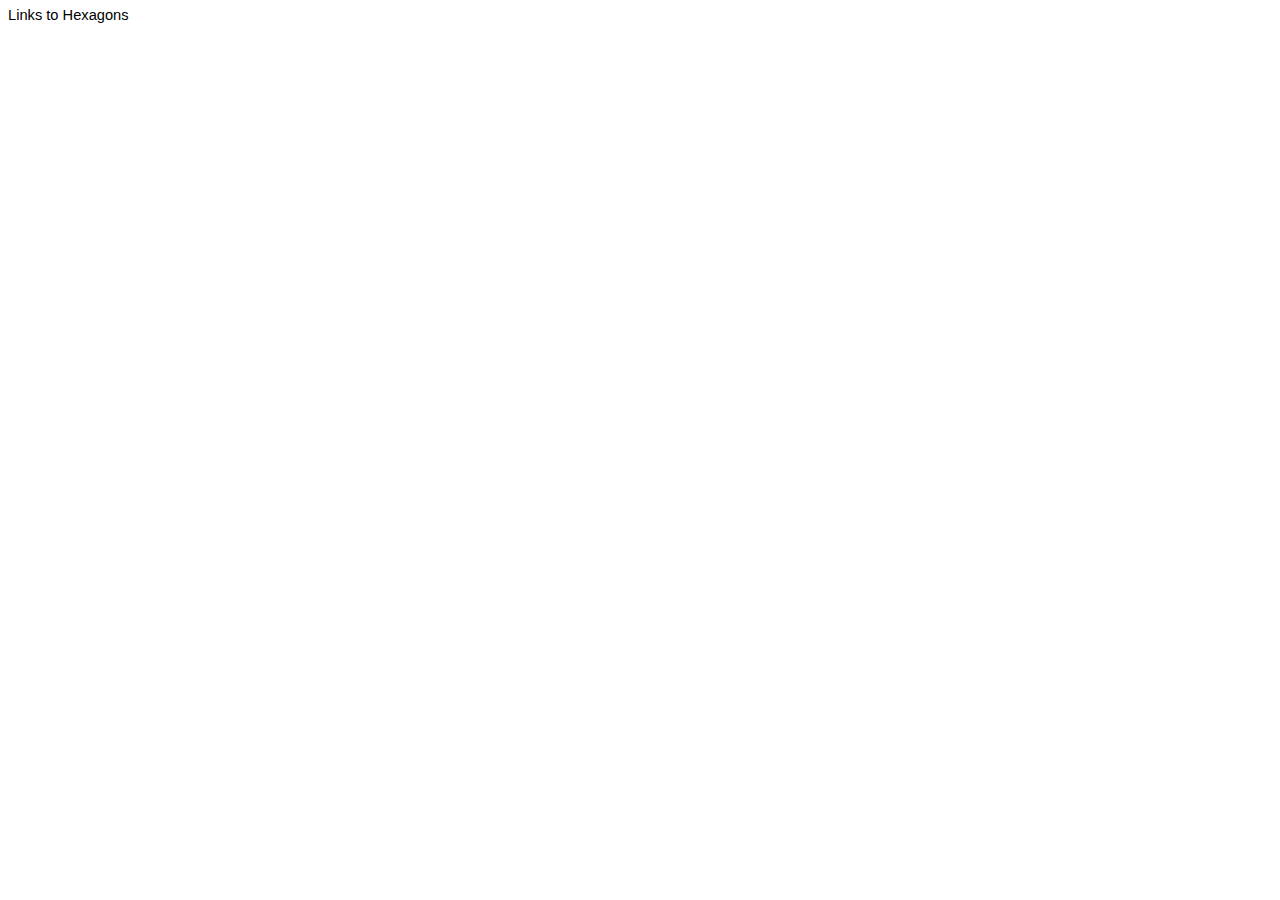
==== index.html @ 874e7aac "Add files via upload" ====
<html xmlns:v="urn:schemas-microsoft-com:vml"
xmlns:o="urn:schemas-microsoft-com:office:office"
xmlns:w="urn:schemas-microsoft-com:office:word"
xmlns:m="http://schemas.microsoft.com/office/2004/12/omml"
xmlns="http://www.w3.org/TR/REC-html40">

<head>
<meta http-equiv=Content-Type content="text/html; charset=windows-1252">
<meta name=ProgId content=Word.Document>
<meta name=Generator content="Microsoft Word 15">
<meta name=Originator content="Microsoft Word 15">
<link rel=File-List href="index_files/filelist.xml">
<!--[if gte mso 9]><xml>
 <o:DocumentProperties>
  <o:Author>Wayne Nirode</o:Author>
  <o:Template>Normal</o:Template>
  <o:LastAuthor>Wayne Nirode</o:LastAuthor>
  <o:Revision>2</o:Revision>
  <o:TotalTime>6</o:TotalTime>
  <o:Created>2022-01-05T18:34:00Z</o:Created>
  <o:LastSaved>2022-01-05T18:34:00Z</o:LastSaved>
  <o:Pages>1</o:Pages>
  <o:Words>2</o:Words>
  <o:Characters>16</o:Characters>
  <o:Lines>1</o:Lines>
  <o:Paragraphs>1</o:Paragraphs>
  <o:CharactersWithSpaces>17</o:CharactersWithSpaces>
  <o:Version>16.00</o:Version>
 </o:DocumentProperties>
 <o:OfficeDocumentSettings>
  <o:AllowPNG/>
 </o:OfficeDocumentSettings>
</xml><![endif]-->
<link rel=themeData href="index_files/themedata.thmx">
<link rel=colorSchemeMapping href="index_files/colorschememapping.xml">
<!--[if gte mso 9]><xml>
 <w:WordDocument>
  <w:SpellingState>Clean</w:SpellingState>
  <w:GrammarState>Clean</w:GrammarState>
  <w:TrackMoves>false</w:TrackMoves>
  <w:TrackFormatting/>
  <w:PunctuationKerning/>
  <w:ValidateAgainstSchemas/>
  <w:SaveIfXMLInvalid>false</w:SaveIfXMLInvalid>
  <w:IgnoreMixedContent>false</w:IgnoreMixedContent>
  <w:AlwaysShowPlaceholderText>false</w:AlwaysShowPlaceholderText>
  <w:DoNotPromoteQF/>
  <w:LidThemeOther>EN-US</w:LidThemeOther>
  <w:LidThemeAsian>X-NONE</w:LidThemeAsian>
  <w:LidThemeComplexScript>X-NONE</w:LidThemeComplexScript>
  <w:Compatibility>
   <w:BreakWrappedTables/>
   <w:SnapToGridInCell/>
   <w:WrapTextWithPunct/>
   <w:UseAsianBreakRules/>
   <w:DontGrowAutofit/>
   <w:SplitPgBreakAndParaMark/>
   <w:EnableOpenTypeKerning/>
   <w:DontFlipMirrorIndents/>
   <w:OverrideTableStyleHps/>
  </w:Compatibility>
  <m:mathPr>
   <m:mathFont m:val="Cambria Math"/>
   <m:brkBin m:val="before"/>
   <m:brkBinSub m:val="&#45;-"/>
   <m:smallFrac m:val="off"/>
   <m:dispDef/>
   <m:lMargin m:val="0"/>
   <m:rMargin m:val="0"/>
   <m:defJc m:val="centerGroup"/>
   <m:wrapIndent m:val="1440"/>
   <m:intLim m:val="subSup"/>
   <m:naryLim m:val="undOvr"/>
  </m:mathPr></w:WordDocument>
</xml><![endif]--><!--[if gte mso 9]><xml>
 <w:LatentStyles DefLockedState="false" DefUnhideWhenUsed="false"
  DefSemiHidden="false" DefQFormat="false" DefPriority="99"
  LatentStyleCount="376">
  <w:LsdException Locked="false" Priority="0" QFormat="true" Name="Normal"/>
  <w:LsdException Locked="false" Priority="9" QFormat="true" Name="heading 1"/>
  <w:LsdException Locked="false" Priority="9" SemiHidden="true"
   UnhideWhenUsed="true" QFormat="true" Name="heading 2"/>
  <w:LsdException Locked="false" Priority="9" SemiHidden="true"
   UnhideWhenUsed="true" QFormat="true" Name="heading 3"/>
  <w:LsdException Locked="false" Priority="9" SemiHidden="true"
   UnhideWhenUsed="true" QFormat="true" Name="heading 4"/>
  <w:LsdException Locked="false" Priority="9" SemiHidden="true"
   UnhideWhenUsed="true" QFormat="true" Name="heading 5"/>
  <w:LsdException Locked="false" Priority="9" SemiHidden="true"
   UnhideWhenUsed="true" QFormat="true" Name="heading 6"/>
  <w:LsdException Locked="false" Priority="9" SemiHidden="true"
   UnhideWhenUsed="true" QFormat="true" Name="heading 7"/>
  <w:LsdException Locked="false" Priority="9" SemiHidden="true"
   UnhideWhenUsed="true" QFormat="true" Name="heading 8"/>
  <w:LsdException Locked="false" Priority="9" SemiHidden="true"
   UnhideWhenUsed="true" QFormat="true" Name="heading 9"/>
  <w:LsdException Locked="false" SemiHidden="true" UnhideWhenUsed="true"
   Name="index 1"/>
  <w:LsdException Locked="false" SemiHidden="true" UnhideWhenUsed="true"
   Name="index 2"/>
  <w:LsdException Locked="false" SemiHidden="true" UnhideWhenUsed="true"
   Name="index 3"/>
  <w:LsdException Locked="false" SemiHidden="true" UnhideWhenUsed="true"
   Name="index 4"/>
  <w:LsdException Locked="false" SemiHidden="true" UnhideWhenUsed="true"
   Name="index 5"/>
  <w:LsdException Locked="false" SemiHidden="true" UnhideWhenUsed="true"
   Name="index 6"/>
  <w:LsdException Locked="false" SemiHidden="true" UnhideWhenUsed="true"
   Name="index 7"/>
  <w:LsdException Locked="false" SemiHidden="true" UnhideWhenUsed="true"
   Name="index 8"/>
  <w:LsdException Locked="false" SemiHidden="true" UnhideWhenUsed="true"
   Name="index 9"/>
  <w:LsdException Locked="false" Priority="39" SemiHidden="true"
   UnhideWhenUsed="true" Name="toc 1"/>
  <w:LsdException Locked="false" Priority="39" SemiHidden="true"
   UnhideWhenUsed="true" Name="toc 2"/>
  <w:LsdException Locked="false" Priority="39" SemiHidden="true"
   UnhideWhenUsed="true" Name="toc 3"/>
  <w:LsdException Locked="false" Priority="39" SemiHidden="true"
   UnhideWhenUsed="true" Name="toc 4"/>
  <w:LsdException Locked="false" Priority="39" SemiHidden="true"
   UnhideWhenUsed="true" Name="toc 5"/>
  <w:LsdException Locked="false" Priority="39" SemiHidden="true"
   UnhideWhenUsed="true" Name="toc 6"/>
  <w:LsdException Locked="false" Priority="39" SemiHidden="true"
   UnhideWhenUsed="true" Name="toc 7"/>
  <w:LsdException Locked="false" Priority="39" SemiHidden="true"
   UnhideWhenUsed="true" Name="toc 8"/>
  <w:LsdException Locked="false" Priority="39" SemiHidden="true"
   UnhideWhenUsed="true" Name="toc 9"/>
  <w:LsdException Locked="false" SemiHidden="true" UnhideWhenUsed="true"
   Name="Normal Indent"/>
  <w:LsdException Locked="false" SemiHidden="true" UnhideWhenUsed="true"
   Name="footnote text"/>
  <w:LsdException Locked="false" SemiHidden="true" UnhideWhenUsed="true"
   Name="annotation text"/>
  <w:LsdException Locked="false" SemiHidden="true" UnhideWhenUsed="true"
   Name="header"/>
  <w:LsdException Locked="false" SemiHidden="true" UnhideWhenUsed="true"
   Name="footer"/>
  <w:LsdException Locked="false" SemiHidden="true" UnhideWhenUsed="true"
   Name="index heading"/>
  <w:LsdException Locked="false" Priority="35" SemiHidden="true"
   UnhideWhenUsed="true" QFormat="true" Name="caption"/>
  <w:LsdException Locked="false" SemiHidden="true" UnhideWhenUsed="true"
   Name="table of figures"/>
  <w:LsdException Locked="false" SemiHidden="true" UnhideWhenUsed="true"
   Name="envelope address"/>
  <w:LsdException Locked="false" SemiHidden="true" UnhideWhenUsed="true"
   Name="envelope return"/>
  <w:LsdException Locked="false" SemiHidden="true" UnhideWhenUsed="true"
   Name="footnote reference"/>
  <w:LsdException Locked="false" SemiHidden="true" UnhideWhenUsed="true"
   Name="annotation reference"/>
  <w:LsdException Locked="false" SemiHidden="true" UnhideWhenUsed="true"
   Name="line number"/>
  <w:LsdException Locked="false" SemiHidden="true" UnhideWhenUsed="true"
   Name="page number"/>
  <w:LsdException Locked="false" SemiHidden="true" UnhideWhenUsed="true"
   Name="endnote reference"/>
  <w:LsdException Locked="false" SemiHidden="true" UnhideWhenUsed="true"
   Name="endnote text"/>
  <w:LsdException Locked="false" SemiHidden="true" UnhideWhenUsed="true"
   Name="table of authorities"/>
  <w:LsdException Locked="false" SemiHidden="true" UnhideWhenUsed="true"
   Name="macro"/>
  <w:LsdException Locked="false" SemiHidden="true" UnhideWhenUsed="true"
   Name="toa heading"/>
  <w:LsdException Locked="false" SemiHidden="true" UnhideWhenUsed="true"
   Name="List"/>
  <w:LsdException Locked="false" SemiHidden="true" UnhideWhenUsed="true"
   Name="List Bullet"/>
  <w:LsdException Locked="false" SemiHidden="true" UnhideWhenUsed="true"
   Name="List Number"/>
  <w:LsdException Locked="false" SemiHidden="true" UnhideWhenUsed="true"
   Name="List 2"/>
  <w:LsdException Locked="false" SemiHidden="true" UnhideWhenUsed="true"
   Name="List 3"/>
  <w:LsdException Locked="false" SemiHidden="true" UnhideWhenUsed="true"
   Name="List 4"/>
  <w:LsdException Locked="false" SemiHidden="true" UnhideWhenUsed="true"
   Name="List 5"/>
  <w:LsdException Locked="false" SemiHidden="true" UnhideWhenUsed="true"
   Name="List Bullet 2"/>
  <w:LsdException Locked="false" SemiHidden="true" UnhideWhenUsed="true"
   Name="List Bullet 3"/>
  <w:LsdException Locked="false" SemiHidden="true" UnhideWhenUsed="true"
   Name="List Bullet 4"/>
  <w:LsdException Locked="false" SemiHidden="true" UnhideWhenUsed="true"
   Name="List Bullet 5"/>
  <w:LsdException Locked="false" SemiHidden="true" UnhideWhenUsed="true"
   Name="List Number 2"/>
  <w:LsdException Locked="false" SemiHidden="true" UnhideWhenUsed="true"
   Name="List Number 3"/>
  <w:LsdException Locked="false" SemiHidden="true" UnhideWhenUsed="true"
   Name="List Number 4"/>
  <w:LsdException Locked="false" SemiHidden="true" UnhideWhenUsed="true"
   Name="List Number 5"/>
  <w:LsdException Locked="false" Priority="10" QFormat="true" Name="Title"/>
  <w:LsdException Locked="false" SemiHidden="true" UnhideWhenUsed="true"
   Name="Closing"/>
  <w:LsdException Locked="false" SemiHidden="true" UnhideWhenUsed="true"
   Name="Signature"/>
  <w:LsdException Locked="false" Priority="1" SemiHidden="true"
   UnhideWhenUsed="true" Name="Default Paragraph Font"/>
  <w:LsdException Locked="false" SemiHidden="true" UnhideWhenUsed="true"
   Name="Body Text"/>
  <w:LsdException Locked="false" SemiHidden="true" UnhideWhenUsed="true"
   Name="Body Text Indent"/>
  <w:LsdException Locked="false" SemiHidden="true" UnhideWhenUsed="true"
   Name="List Continue"/>
  <w:LsdException Locked="false" SemiHidden="true" UnhideWhenUsed="true"
   Name="List Continue 2"/>
  <w:LsdException Locked="false" SemiHidden="true" UnhideWhenUsed="true"
   Name="List Continue 3"/>
  <w:LsdException Locked="false" SemiHidden="true" UnhideWhenUsed="true"
   Name="List Continue 4"/>
  <w:LsdException Locked="false" SemiHidden="true" UnhideWhenUsed="true"
   Name="List Continue 5"/>
  <w:LsdException Locked="false" SemiHidden="true" UnhideWhenUsed="true"
   Name="Message Header"/>
  <w:LsdException Locked="false" Priority="11" QFormat="true" Name="Subtitle"/>
  <w:LsdException Locked="false" SemiHidden="true" UnhideWhenUsed="true"
   Name="Salutation"/>
  <w:LsdException Locked="false" SemiHidden="true" UnhideWhenUsed="true"
   Name="Date"/>
  <w:LsdException Locked="false" SemiHidden="true" UnhideWhenUsed="true"
   Name="Body Text First Indent"/>
  <w:LsdException Locked="false" SemiHidden="true" UnhideWhenUsed="true"
   Name="Body Text First Indent 2"/>
  <w:LsdException Locked="false" SemiHidden="true" UnhideWhenUsed="true"
   Name="Note Heading"/>
  <w:LsdException Locked="false" SemiHidden="true" UnhideWhenUsed="true"
   Name="Body Text 2"/>
  <w:LsdException Locked="false" SemiHidden="true" UnhideWhenUsed="true"
   Name="Body Text 3"/>
  <w:LsdException Locked="false" SemiHidden="true" UnhideWhenUsed="true"
   Name="Body Text Indent 2"/>
  <w:LsdException Locked="false" SemiHidden="true" UnhideWhenUsed="true"
   Name="Body Text Indent 3"/>
  <w:LsdException Locked="false" SemiHidden="true" UnhideWhenUsed="true"
   Name="Block Text"/>
  <w:LsdException Locked="false" SemiHidden="true" UnhideWhenUsed="true"
   Name="Hyperlink"/>
  <w:LsdException Locked="false" SemiHidden="true" UnhideWhenUsed="true"
   Name="FollowedHyperlink"/>
  <w:LsdException Locked="false" Priority="22" QFormat="true" Name="Strong"/>
  <w:LsdException Locked="false" Priority="20" QFormat="true" Name="Emphasis"/>
  <w:LsdException Locked="false" SemiHidden="true" UnhideWhenUsed="true"
   Name="Document Map"/>
  <w:LsdException Locked="false" SemiHidden="true" UnhideWhenUsed="true"
   Name="Plain Text"/>
  <w:LsdException Locked="false" SemiHidden="true" UnhideWhenUsed="true"
   Name="E-mail Signature"/>
  <w:LsdException Locked="false" SemiHidden="true" UnhideWhenUsed="true"
   Name="HTML Top of Form"/>
  <w:LsdException Locked="false" SemiHidden="true" UnhideWhenUsed="true"
   Name="HTML Bottom of Form"/>
  <w:LsdException Locked="false" SemiHidden="true" UnhideWhenUsed="true"
   Name="Normal (Web)"/>
  <w:LsdException Locked="false" SemiHidden="true" UnhideWhenUsed="true"
   Name="HTML Acronym"/>
  <w:LsdException Locked="false" SemiHidden="true" UnhideWhenUsed="true"
   Name="HTML Address"/>
  <w:LsdException Locked="false" SemiHidden="true" UnhideWhenUsed="true"
   Name="HTML Cite"/>
  <w:LsdException Locked="false" SemiHidden="true" UnhideWhenUsed="true"
   Name="HTML Code"/>
  <w:LsdException Locked="false" SemiHidden="true" UnhideWhenUsed="true"
   Name="HTML Definition"/>
  <w:LsdException Locked="false" SemiHidden="true" UnhideWhenUsed="true"
   Name="HTML Keyboard"/>
  <w:LsdException Locked="false" SemiHidden="true" UnhideWhenUsed="true"
   Name="HTML Preformatted"/>
  <w:LsdException Locked="false" SemiHidden="true" UnhideWhenUsed="true"
   Name="HTML Sample"/>
  <w:LsdException Locked="false" SemiHidden="true" UnhideWhenUsed="true"
   Name="HTML Typewriter"/>
  <w:LsdException Locked="false" SemiHidden="true" UnhideWhenUsed="true"
   Name="HTML Variable"/>
  <w:LsdException Locked="false" SemiHidden="true" UnhideWhenUsed="true"
   Name="Normal Table"/>
  <w:LsdException Locked="false" SemiHidden="true" UnhideWhenUsed="true"
   Name="annotation subject"/>
  <w:LsdException Locked="false" SemiHidden="true" UnhideWhenUsed="true"
   Name="No List"/>
  <w:LsdException Locked="false" SemiHidden="true" UnhideWhenUsed="true"
   Name="Outline List 1"/>
  <w:LsdException Locked="false" SemiHidden="true" UnhideWhenUsed="true"
   Name="Outline List 2"/>
  <w:LsdException Locked="false" SemiHidden="true" UnhideWhenUsed="true"
   Name="Outline List 3"/>
  <w:LsdException Locked="false" SemiHidden="true" UnhideWhenUsed="true"
   Name="Table Simple 1"/>
  <w:LsdException Locked="false" SemiHidden="true" UnhideWhenUsed="true"
   Name="Table Simple 2"/>
  <w:LsdException Locked="false" SemiHidden="true" UnhideWhenUsed="true"
   Name="Table Simple 3"/>
  <w:LsdException Locked="false" SemiHidden="true" UnhideWhenUsed="true"
   Name="Table Classic 1"/>
  <w:LsdException Locked="false" SemiHidden="true" UnhideWhenUsed="true"
   Name="Table Classic 2"/>
  <w:LsdException Locked="false" SemiHidden="true" UnhideWhenUsed="true"
   Name="Table Classic 3"/>
  <w:LsdException Locked="false" SemiHidden="true" UnhideWhenUsed="true"
   Name="Table Classic 4"/>
  <w:LsdException Locked="false" SemiHidden="true" UnhideWhenUsed="true"
   Name="Table Colorful 1"/>
  <w:LsdException Locked="false" SemiHidden="true" UnhideWhenUsed="true"
   Name="Table Colorful 2"/>
  <w:LsdException Locked="false" SemiHidden="true" UnhideWhenUsed="true"
   Name="Table Colorful 3"/>
  <w:LsdException Locked="false" SemiHidden="true" UnhideWhenUsed="true"
   Name="Table Columns 1"/>
  <w:LsdException Locked="false" SemiHidden="true" UnhideWhenUsed="true"
   Name="Table Columns 2"/>
  <w:LsdException Locked="false" SemiHidden="true" UnhideWhenUsed="true"
   Name="Table Columns 3"/>
  <w:LsdException Locked="false" SemiHidden="true" UnhideWhenUsed="true"
   Name="Table Columns 4"/>
  <w:LsdException Locked="false" SemiHidden="true" UnhideWhenUsed="true"
   Name="Table Columns 5"/>
  <w:LsdException Locked="false" SemiHidden="true" UnhideWhenUsed="true"
   Name="Table Grid 1"/>
  <w:LsdException Locked="false" SemiHidden="true" UnhideWhenUsed="true"
   Name="Table Grid 2"/>
  <w:LsdException Locked="false" SemiHidden="true" UnhideWhenUsed="true"
   Name="Table Grid 3"/>
  <w:LsdException Locked="false" SemiHidden="true" UnhideWhenUsed="true"
   Name="Table Grid 4"/>
  <w:LsdException Locked="false" SemiHidden="true" UnhideWhenUsed="true"
   Name="Table Grid 5"/>
  <w:LsdException Locked="false" SemiHidden="true" UnhideWhenUsed="true"
   Name="Table Grid 6"/>
  <w:LsdException Locked="false" SemiHidden="true" UnhideWhenUsed="true"
   Name="Table Grid 7"/>
  <w:LsdException Locked="false" SemiHidden="true" UnhideWhenUsed="true"
   Name="Table Grid 8"/>
  <w:LsdException Locked="false" SemiHidden="true" UnhideWhenUsed="true"
   Name="Table List 1"/>
  <w:LsdException Locked="false" SemiHidden="true" UnhideWhenUsed="true"
   Name="Table List 2"/>
  <w:LsdException Locked="false" SemiHidden="true" UnhideWhenUsed="true"
   Name="Table List 3"/>
  <w:LsdException Locked="false" SemiHidden="true" UnhideWhenUsed="true"
   Name="Table List 4"/>
  <w:LsdException Locked="false" SemiHidden="true" UnhideWhenUsed="true"
   Name="Table List 5"/>
  <w:LsdException Locked="false" SemiHidden="true" UnhideWhenUsed="true"
   Name="Table List 6"/>
  <w:LsdException Locked="false" SemiHidden="true" UnhideWhenUsed="true"
   Name="Table List 7"/>
  <w:LsdException Locked="false" SemiHidden="true" UnhideWhenUsed="true"
   Name="Table List 8"/>
  <w:LsdException Locked="false" SemiHidden="true" UnhideWhenUsed="true"
   Name="Table 3D effects 1"/>
  <w:LsdException Locked="false" SemiHidden="true" UnhideWhenUsed="true"
   Name="Table 3D effects 2"/>
  <w:LsdException Locked="false" SemiHidden="true" UnhideWhenUsed="true"
   Name="Table 3D effects 3"/>
  <w:LsdException Locked="false" SemiHidden="true" UnhideWhenUsed="true"
   Name="Table Contemporary"/>
  <w:LsdException Locked="false" SemiHidden="true" UnhideWhenUsed="true"
   Name="Table Elegant"/>
  <w:LsdException Locked="false" SemiHidden="true" UnhideWhenUsed="true"
   Name="Table Professional"/>
  <w:LsdException Locked="false" SemiHidden="true" UnhideWhenUsed="true"
   Name="Table Subtle 1"/>
  <w:LsdException Locked="false" SemiHidden="true" UnhideWhenUsed="true"
   Name="Table Subtle 2"/>
  <w:LsdException Locked="false" SemiHidden="true" UnhideWhenUsed="true"
   Name="Table Web 1"/>
  <w:LsdException Locked="false" SemiHidden="true" UnhideWhenUsed="true"
   Name="Table Web 2"/>
  <w:LsdException Locked="false" SemiHidden="true" UnhideWhenUsed="true"
   Name="Table Web 3"/>
  <w:LsdException Locked="false" SemiHidden="true" UnhideWhenUsed="true"
   Name="Balloon Text"/>
  <w:LsdException Locked="false" Priority="39" Name="Table Grid"/>
  <w:LsdException Locked="false" SemiHidden="true" UnhideWhenUsed="true"
   Name="Table Theme"/>
  <w:LsdException Locked="false" SemiHidden="true" Name="Placeholder Text"/>
  <w:LsdException Locked="false" Priority="1" QFormat="true" Name="No Spacing"/>
  <w:LsdException Locked="false" Priority="60" Name="Light Shading"/>
  <w:LsdException Locked="false" Priority="61" Name="Light List"/>
  <w:LsdException Locked="false" Priority="62" Name="Light Grid"/>
  <w:LsdException Locked="false" Priority="63" Name="Medium Shading 1"/>
  <w:LsdException Locked="false" Priority="64" Name="Medium Shading 2"/>
  <w:LsdException Locked="false" Priority="65" Name="Medium List 1"/>
  <w:LsdException Locked="false" Priority="66" Name="Medium List 2"/>
  <w:LsdException Locked="false" Priority="67" Name="Medium Grid 1"/>
  <w:LsdException Locked="false" Priority="68" Name="Medium Grid 2"/>
  <w:LsdException Locked="false" Priority="69" Name="Medium Grid 3"/>
  <w:LsdException Locked="false" Priority="70" Name="Dark List"/>
  <w:LsdException Locked="false" Priority="71" Name="Colorful Shading"/>
  <w:LsdException Locked="false" Priority="72" Name="Colorful List"/>
  <w:LsdException Locked="false" Priority="73" Name="Colorful Grid"/>
  <w:LsdException Locked="false" Priority="60" Name="Light Shading Accent 1"/>
  <w:LsdException Locked="false" Priority="61" Name="Light List Accent 1"/>
  <w:LsdException Locked="false" Priority="62" Name="Light Grid Accent 1"/>
  <w:LsdException Locked="false" Priority="63" Name="Medium Shading 1 Accent 1"/>
  <w:LsdException Locked="false" Priority="64" Name="Medium Shading 2 Accent 1"/>
  <w:LsdException Locked="false" Priority="65" Name="Medium List 1 Accent 1"/>
  <w:LsdException Locked="false" SemiHidden="true" Name="Revision"/>
  <w:LsdException Locked="false" Priority="34" QFormat="true"
   Name="List Paragraph"/>
  <w:LsdException Locked="false" Priority="29" QFormat="true" Name="Quote"/>
  <w:LsdException Locked="false" Priority="30" QFormat="true"
   Name="Intense Quote"/>
  <w:LsdException Locked="false" Priority="66" Name="Medium List 2 Accent 1"/>
  <w:LsdException Locked="false" Priority="67" Name="Medium Grid 1 Accent 1"/>
  <w:LsdException Locked="false" Priority="68" Name="Medium Grid 2 Accent 1"/>
  <w:LsdException Locked="false" Priority="69" Name="Medium Grid 3 Accent 1"/>
  <w:LsdException Locked="false" Priority="70" Name="Dark List Accent 1"/>
  <w:LsdException Locked="false" Priority="71" Name="Colorful Shading Accent 1"/>
  <w:LsdException Locked="false" Priority="72" Name="Colorful List Accent 1"/>
  <w:LsdException Locked="false" Priority="73" Name="Colorful Grid Accent 1"/>
  <w:LsdException Locked="false" Priority="60" Name="Light Shading Accent 2"/>
  <w:LsdException Locked="false" Priority="61" Name="Light List Accent 2"/>
  <w:LsdException Locked="false" Priority="62" Name="Light Grid Accent 2"/>
  <w:LsdException Locked="false" Priority="63" Name="Medium Shading 1 Accent 2"/>
  <w:LsdException Locked="false" Priority="64" Name="Medium Shading 2 Accent 2"/>
  <w:LsdException Locked="false" Priority="65" Name="Medium List 1 Accent 2"/>
  <w:LsdException Locked="false" Priority="66" Name="Medium List 2 Accent 2"/>
  <w:LsdException Locked="false" Priority="67" Name="Medium Grid 1 Accent 2"/>
  <w:LsdException Locked="false" Priority="68" Name="Medium Grid 2 Accent 2"/>
  <w:LsdException Locked="false" Priority="69" Name="Medium Grid 3 Accent 2"/>
  <w:LsdException Locked="false" Priority="70" Name="Dark List Accent 2"/>
  <w:LsdException Locked="false" Priority="71" Name="Colorful Shading Accent 2"/>
  <w:LsdException Locked="false" Priority="72" Name="Colorful List Accent 2"/>
  <w:LsdException Locked="false" Priority="73" Name="Colorful Grid Accent 2"/>
  <w:LsdException Locked="false" Priority="60" Name="Light Shading Accent 3"/>
  <w:LsdException Locked="false" Priority="61" Name="Light List Accent 3"/>
  <w:LsdException Locked="false" Priority="62" Name="Light Grid Accent 3"/>
  <w:LsdException Locked="false" Priority="63" Name="Medium Shading 1 Accent 3"/>
  <w:LsdException Locked="false" Priority="64" Name="Medium Shading 2 Accent 3"/>
  <w:LsdException Locked="false" Priority="65" Name="Medium List 1 Accent 3"/>
  <w:LsdException Locked="false" Priority="66" Name="Medium List 2 Accent 3"/>
  <w:LsdException Locked="false" Priority="67" Name="Medium Grid 1 Accent 3"/>
  <w:LsdException Locked="false" Priority="68" Name="Medium Grid 2 Accent 3"/>
  <w:LsdException Locked="false" Priority="69" Name="Medium Grid 3 Accent 3"/>
  <w:LsdException Locked="false" Priority="70" Name="Dark List Accent 3"/>
  <w:LsdException Locked="false" Priority="71" Name="Colorful Shading Accent 3"/>
  <w:LsdException Locked="false" Priority="72" Name="Colorful List Accent 3"/>
  <w:LsdException Locked="false" Priority="73" Name="Colorful Grid Accent 3"/>
  <w:LsdException Locked="false" Priority="60" Name="Light Shading Accent 4"/>
  <w:LsdException Locked="false" Priority="61" Name="Light List Accent 4"/>
  <w:LsdException Locked="false" Priority="62" Name="Light Grid Accent 4"/>
  <w:LsdException Locked="false" Priority="63" Name="Medium Shading 1 Accent 4"/>
  <w:LsdException Locked="false" Priority="64" Name="Medium Shading 2 Accent 4"/>
  <w:LsdException Locked="false" Priority="65" Name="Medium List 1 Accent 4"/>
  <w:LsdException Locked="false" Priority="66" Name="Medium List 2 Accent 4"/>
  <w:LsdException Locked="false" Priority="67" Name="Medium Grid 1 Accent 4"/>
  <w:LsdException Locked="false" Priority="68" Name="Medium Grid 2 Accent 4"/>
  <w:LsdException Locked="false" Priority="69" Name="Medium Grid 3 Accent 4"/>
  <w:LsdException Locked="false" Priority="70" Name="Dark List Accent 4"/>
  <w:LsdException Locked="false" Priority="71" Name="Colorful Shading Accent 4"/>
  <w:LsdException Locked="false" Priority="72" Name="Colorful List Accent 4"/>
  <w:LsdException Locked="false" Priority="73" Name="Colorful Grid Accent 4"/>
  <w:LsdException Locked="false" Priority="60" Name="Light Shading Accent 5"/>
  <w:LsdException Locked="false" Priority="61" Name="Light List Accent 5"/>
  <w:LsdException Locked="false" Priority="62" Name="Light Grid Accent 5"/>
  <w:LsdException Locked="false" Priority="63" Name="Medium Shading 1 Accent 5"/>
  <w:LsdException Locked="false" Priority="64" Name="Medium Shading 2 Accent 5"/>
  <w:LsdException Locked="false" Priority="65" Name="Medium List 1 Accent 5"/>
  <w:LsdException Locked="false" Priority="66" Name="Medium List 2 Accent 5"/>
  <w:LsdException Locked="false" Priority="67" Name="Medium Grid 1 Accent 5"/>
  <w:LsdException Locked="false" Priority="68" Name="Medium Grid 2 Accent 5"/>
  <w:LsdException Locked="false" Priority="69" Name="Medium Grid 3 Accent 5"/>
  <w:LsdException Locked="false" Priority="70" Name="Dark List Accent 5"/>
  <w:LsdException Locked="false" Priority="71" Name="Colorful Shading Accent 5"/>
  <w:LsdException Locked="false" Priority="72" Name="Colorful List Accent 5"/>
  <w:LsdException Locked="false" Priority="73" Name="Colorful Grid Accent 5"/>
  <w:LsdException Locked="false" Priority="60" Name="Light Shading Accent 6"/>
  <w:LsdException Locked="false" Priority="61" Name="Light List Accent 6"/>
  <w:LsdException Locked="false" Priority="62" Name="Light Grid Accent 6"/>
  <w:LsdException Locked="false" Priority="63" Name="Medium Shading 1 Accent 6"/>
  <w:LsdException Locked="false" Priority="64" Name="Medium Shading 2 Accent 6"/>
  <w:LsdException Locked="false" Priority="65" Name="Medium List 1 Accent 6"/>
  <w:LsdException Locked="false" Priority="66" Name="Medium List 2 Accent 6"/>
  <w:LsdException Locked="false" Priority="67" Name="Medium Grid 1 Accent 6"/>
  <w:LsdException Locked="false" Priority="68" Name="Medium Grid 2 Accent 6"/>
  <w:LsdException Locked="false" Priority="69" Name="Medium Grid 3 Accent 6"/>
  <w:LsdException Locked="false" Priority="70" Name="Dark List Accent 6"/>
  <w:LsdException Locked="false" Priority="71" Name="Colorful Shading Accent 6"/>
  <w:LsdException Locked="false" Priority="72" Name="Colorful List Accent 6"/>
  <w:LsdException Locked="false" Priority="73" Name="Colorful Grid Accent 6"/>
  <w:LsdException Locked="false" Priority="19" QFormat="true"
   Name="Subtle Emphasis"/>
  <w:LsdException Locked="false" Priority="21" QFormat="true"
   Name="Intense Emphasis"/>
  <w:LsdException Locked="false" Priority="31" QFormat="true"
   Name="Subtle Reference"/>
  <w:LsdException Locked="false" Priority="32" QFormat="true"
   Name="Intense Reference"/>
  <w:LsdException Locked="false" Priority="33" QFormat="true" Name="Book Title"/>
  <w:LsdException Locked="false" Priority="37" SemiHidden="true"
   UnhideWhenUsed="true" Name="Bibliography"/>
  <w:LsdException Locked="false" Priority="39" SemiHidden="true"
   UnhideWhenUsed="true" QFormat="true" Name="TOC Heading"/>
  <w:LsdException Locked="false" Priority="41" Name="Plain Table 1"/>
  <w:LsdException Locked="false" Priority="42" Name="Plain Table 2"/>
  <w:LsdException Locked="false" Priority="43" Name="Plain Table 3"/>
  <w:LsdException Locked="false" Priority="44" Name="Plain Table 4"/>
  <w:LsdException Locked="false" Priority="45" Name="Plain Table 5"/>
  <w:LsdException Locked="false" Priority="40" Name="Grid Table Light"/>
  <w:LsdException Locked="false" Priority="46" Name="Grid Table 1 Light"/>
  <w:LsdException Locked="false" Priority="47" Name="Grid Table 2"/>
  <w:LsdException Locked="false" Priority="48" Name="Grid Table 3"/>
  <w:LsdException Locked="false" Priority="49" Name="Grid Table 4"/>
  <w:LsdException Locked="false" Priority="50" Name="Grid Table 5 Dark"/>
  <w:LsdException Locked="false" Priority="51" Name="Grid Table 6 Colorful"/>
  <w:LsdException Locked="false" Priority="52" Name="Grid Table 7 Colorful"/>
  <w:LsdException Locked="false" Priority="46"
   Name="Grid Table 1 Light Accent 1"/>
  <w:LsdException Locked="false" Priority="47" Name="Grid Table 2 Accent 1"/>
  <w:LsdException Locked="false" Priority="48" Name="Grid Table 3 Accent 1"/>
  <w:LsdException Locked="false" Priority="49" Name="Grid Table 4 Accent 1"/>
  <w:LsdException Locked="false" Priority="50" Name="Grid Table 5 Dark Accent 1"/>
  <w:LsdException Locked="false" Priority="51"
   Name="Grid Table 6 Colorful Accent 1"/>
  <w:LsdException Locked="false" Priority="52"
   Name="Grid Table 7 Colorful Accent 1"/>
  <w:LsdException Locked="false" Priority="46"
   Name="Grid Table 1 Light Accent 2"/>
  <w:LsdException Locked="false" Priority="47" Name="Grid Table 2 Accent 2"/>
  <w:LsdException Locked="false" Priority="48" Name="Grid Table 3 Accent 2"/>
  <w:LsdException Locked="false" Priority="49" Name="Grid Table 4 Accent 2"/>
  <w:LsdException Locked="false" Priority="50" Name="Grid Table 5 Dark Accent 2"/>
  <w:LsdException Locked="false" Priority="51"
   Name="Grid Table 6 Colorful Accent 2"/>
  <w:LsdException Locked="false" Priority="52"
   Name="Grid Table 7 Colorful Accent 2"/>
  <w:LsdException Locked="false" Priority="46"
   Name="Grid Table 1 Light Accent 3"/>
  <w:LsdException Locked="false" Priority="47" Name="Grid Table 2 Accent 3"/>
  <w:LsdException Locked="false" Priority="48" Name="Grid Table 3 Accent 3"/>
  <w:LsdException Locked="false" Priority="49" Name="Grid Table 4 Accent 3"/>
  <w:LsdException Locked="false" Priority="50" Name="Grid Table 5 Dark Accent 3"/>
  <w:LsdException Locked="false" Priority="51"
   Name="Grid Table 6 Colorful Accent 3"/>
  <w:LsdException Locked="false" Priority="52"
   Name="Grid Table 7 Colorful Accent 3"/>
  <w:LsdException Locked="false" Priority="46"
   Name="Grid Table 1 Light Accent 4"/>
  <w:LsdException Locked="false" Priority="47" Name="Grid Table 2 Accent 4"/>
  <w:LsdException Locked="false" Priority="48" Name="Grid Table 3 Accent 4"/>
  <w:LsdException Locked="false" Priority="49" Name="Grid Table 4 Accent 4"/>
  <w:LsdException Locked="false" Priority="50" Name="Grid Table 5 Dark Accent 4"/>
  <w:LsdException Locked="false" Priority="51"
   Name="Grid Table 6 Colorful Accent 4"/>
  <w:LsdException Locked="false" Priority="52"
   Name="Grid Table 7 Colorful Accent 4"/>
  <w:LsdException Locked="false" Priority="46"
   Name="Grid Table 1 Light Accent 5"/>
  <w:LsdException Locked="false" Priority="47" Name="Grid Table 2 Accent 5"/>
  <w:LsdException Locked="false" Priority="48" Name="Grid Table 3 Accent 5"/>
  <w:LsdException Locked="false" Priority="49" Name="Grid Table 4 Accent 5"/>
  <w:LsdException Locked="false" Priority="50" Name="Grid Table 5 Dark Accent 5"/>
  <w:LsdException Locked="false" Priority="51"
   Name="Grid Table 6 Colorful Accent 5"/>
  <w:LsdException Locked="false" Priority="52"
   Name="Grid Table 7 Colorful Accent 5"/>
  <w:LsdException Locked="false" Priority="46"
   Name="Grid Table 1 Light Accent 6"/>
  <w:LsdException Locked="false" Priority="47" Name="Grid Table 2 Accent 6"/>
  <w:LsdException Locked="false" Priority="48" Name="Grid Table 3 Accent 6"/>
  <w:LsdException Locked="false" Priority="49" Name="Grid Table 4 Accent 6"/>
  <w:LsdException Locked="false" Priority="50" Name="Grid Table 5 Dark Accent 6"/>
  <w:LsdException Locked="false" Priority="51"
   Name="Grid Table 6 Colorful Accent 6"/>
  <w:LsdException Locked="false" Priority="52"
   Name="Grid Table 7 Colorful Accent 6"/>
  <w:LsdException Locked="false" Priority="46" Name="List Table 1 Light"/>
  <w:LsdException Locked="false" Priority="47" Name="List Table 2"/>
  <w:LsdException Locked="false" Priority="48" Name="List Table 3"/>
  <w:LsdException Locked="false" Priority="49" Name="List Table 4"/>
  <w:LsdException Locked="false" Priority="50" Name="List Table 5 Dark"/>
  <w:LsdException Locked="false" Priority="51" Name="List Table 6 Colorful"/>
  <w:LsdException Locked="false" Priority="52" Name="List Table 7 Colorful"/>
  <w:LsdException Locked="false" Priority="46"
   Name="List Table 1 Light Accent 1"/>
  <w:LsdException Locked="false" Priority="47" Name="List Table 2 Accent 1"/>
  <w:LsdException Locked="false" Priority="48" Name="List Table 3 Accent 1"/>
  <w:LsdException Locked="false" Priority="49" Name="List Table 4 Accent 1"/>
  <w:LsdException Locked="false" Priority="50" Name="List Table 5 Dark Accent 1"/>
  <w:LsdException Locked="false" Priority="51"
   Name="List Table 6 Colorful Accent 1"/>
  <w:LsdException Locked="false" Priority="52"
   Name="List Table 7 Colorful Accent 1"/>
  <w:LsdException Locked="false" Priority="46"
   Name="List Table 1 Light Accent 2"/>
  <w:LsdException Locked="false" Priority="47" Name="List Table 2 Accent 2"/>
  <w:LsdException Locked="false" Priority="48" Name="List Table 3 Accent 2"/>
  <w:LsdException Locked="false" Priority="49" Name="List Table 4 Accent 2"/>
  <w:LsdException Locked="false" Priority="50" Name="List Table 5 Dark Accent 2"/>
  <w:LsdException Locked="false" Priority="51"
   Name="List Table 6 Colorful Accent 2"/>
  <w:LsdException Locked="false" Priority="52"
   Name="List Table 7 Colorful Accent 2"/>
  <w:LsdException Locked="false" Priority="46"
   Name="List Table 1 Light Accent 3"/>
  <w:LsdException Locked="false" Priority="47" Name="List Table 2 Accent 3"/>
  <w:LsdException Locked="false" Priority="48" Name="List Table 3 Accent 3"/>
  <w:LsdException Locked="false" Priority="49" Name="List Table 4 Accent 3"/>
  <w:LsdException Locked="false" Priority="50" Name="List Table 5 Dark Accent 3"/>
  <w:LsdException Locked="false" Priority="51"
   Name="List Table 6 Colorful Accent 3"/>
  <w:LsdException Locked="false" Priority="52"
   Name="List Table 7 Colorful Accent 3"/>
  <w:LsdException Locked="false" Priority="46"
   Name="List Table 1 Light Accent 4"/>
  <w:LsdException Locked="false" Priority="47" Name="List Table 2 Accent 4"/>
  <w:LsdException Locked="false" Priority="48" Name="List Table 3 Accent 4"/>
  <w:LsdException Locked="false" Priority="49" Name="List Table 4 Accent 4"/>
  <w:LsdException Locked="false" Priority="50" Name="List Table 5 Dark Accent 4"/>
  <w:LsdException Locked="false" Priority="51"
   Name="List Table 6 Colorful Accent 4"/>
  <w:LsdException Locked="false" Priority="52"
   Name="List Table 7 Colorful Accent 4"/>
  <w:LsdException Locked="false" Priority="46"
   Name="List Table 1 Light Accent 5"/>
  <w:LsdException Locked="false" Priority="47" Name="List Table 2 Accent 5"/>
  <w:LsdException Locked="false" Priority="48" Name="List Table 3 Accent 5"/>
  <w:LsdException Locked="false" Priority="49" Name="List Table 4 Accent 5"/>
  <w:LsdException Locked="false" Priority="50" Name="List Table 5 Dark Accent 5"/>
  <w:LsdException Locked="false" Priority="51"
   Name="List Table 6 Colorful Accent 5"/>
  <w:LsdException Locked="false" Priority="52"
   Name="List Table 7 Colorful Accent 5"/>
  <w:LsdException Locked="false" Priority="46"
   Name="List Table 1 Light Accent 6"/>
  <w:LsdException Locked="false" Priority="47" Name="List Table 2 Accent 6"/>
  <w:LsdException Locked="false" Priority="48" Name="List Table 3 Accent 6"/>
  <w:LsdException Locked="false" Priority="49" Name="List Table 4 Accent 6"/>
  <w:LsdException Locked="false" Priority="50" Name="List Table 5 Dark Accent 6"/>
  <w:LsdException Locked="false" Priority="51"
   Name="List Table 6 Colorful Accent 6"/>
  <w:LsdException Locked="false" Priority="52"
   Name="List Table 7 Colorful Accent 6"/>
  <w:LsdException Locked="false" SemiHidden="true" UnhideWhenUsed="true"
   Name="Mention"/>
  <w:LsdException Locked="false" SemiHidden="true" UnhideWhenUsed="true"
   Name="Smart Hyperlink"/>
  <w:LsdException Locked="false" SemiHidden="true" UnhideWhenUsed="true"
   Name="Hashtag"/>
  <w:LsdException Locked="false" SemiHidden="true" UnhideWhenUsed="true"
   Name="Unresolved Mention"/>
  <w:LsdException Locked="false" SemiHidden="true" UnhideWhenUsed="true"
   Name="Smart Link"/>
 </w:LatentStyles>
</xml><![endif]-->
<style>
<!--
 /* Font Definitions */
 @font-face
	{font-family:"Cambria Math";
	panose-1:2 4 5 3 5 4 6 3 2 4;
	mso-font-charset:0;
	mso-generic-font-family:roman;
	mso-font-pitch:variable;
	mso-font-signature:-536869121 1107305727 33554432 0 415 0;}
@font-face
	{font-family:Calibri;
	panose-1:2 15 5 2 2 2 4 3 2 4;
	mso-font-charset:0;
	mso-generic-font-family:swiss;
	mso-font-pitch:variable;
	mso-font-signature:-469750017 -1073732485 9 0 511 0;}
 /* Style Definitions */
 p.MsoNormal, li.MsoNormal, div.MsoNormal
	{mso-style-unhide:no;
	mso-style-qformat:yes;
	mso-style-parent:"";
	margin-top:0in;
	margin-right:0in;
	margin-bottom:8.0pt;
	margin-left:0in;
	line-height:107%;
	mso-pagination:widow-orphan;
	font-size:11.0pt;
	font-family:"Calibri",sans-serif;
	mso-ascii-font-family:Calibri;
	mso-ascii-theme-font:minor-latin;
	mso-fareast-font-family:Calibri;
	mso-fareast-theme-font:minor-latin;
	mso-hansi-font-family:Calibri;
	mso-hansi-theme-font:minor-latin;
	mso-bidi-font-family:"Times New Roman";
	mso-bidi-theme-font:minor-bidi;}
.MsoChpDefault
	{mso-style-type:export-only;
	mso-default-props:yes;
	font-family:"Calibri",sans-serif;
	mso-ascii-font-family:Calibri;
	mso-ascii-theme-font:minor-latin;
	mso-fareast-font-family:Calibri;
	mso-fareast-theme-font:minor-latin;
	mso-hansi-font-family:Calibri;
	mso-hansi-theme-font:minor-latin;
	mso-bidi-font-family:"Times New Roman";
	mso-bidi-theme-font:minor-bidi;}
.MsoPapDefault
	{mso-style-type:export-only;
	margin-bottom:8.0pt;
	line-height:107%;}
@page WordSection1
	{size:8.5in 11.0in;
	margin:1.0in 1.0in 1.0in 1.0in;
	mso-header-margin:.5in;
	mso-footer-margin:.5in;
	mso-paper-source:0;}
div.WordSection1
	{page:WordSection1;}
-->
</style>
<!--[if gte mso 10]>
<style>
 /* Style Definitions */
 table.MsoNormalTable
	{mso-style-name:"Table Normal";
	mso-tstyle-rowband-size:0;
	mso-tstyle-colband-size:0;
	mso-style-noshow:yes;
	mso-style-priority:99;
	mso-style-parent:"";
	mso-padding-alt:0in 5.4pt 0in 5.4pt;
	mso-para-margin-top:0in;
	mso-para-margin-right:0in;
	mso-para-margin-bottom:8.0pt;
	mso-para-margin-left:0in;
	line-height:107%;
	mso-pagination:widow-orphan;
	font-size:11.0pt;
	font-family:"Calibri",sans-serif;
	mso-ascii-font-family:Calibri;
	mso-ascii-theme-font:minor-latin;
	mso-hansi-font-family:Calibri;
	mso-hansi-theme-font:minor-latin;
	mso-bidi-font-family:"Times New Roman";
	mso-bidi-theme-font:minor-bidi;}
</style>
<![endif]--><!--[if gte mso 9]><xml>
 <o:shapedefaults v:ext="edit" spidmax="1026"/>
</xml><![endif]--><!--[if gte mso 9]><xml>
 <o:shapelayout v:ext="edit">
  <o:idmap v:ext="edit" data="1"/>
 </o:shapelayout></xml><![endif]-->
</head>

<body lang=EN-US style='tab-interval:.5in;word-wrap:break-word'>

<div class=WordSection1>

<p class=MsoNormal>Links to Hexagons</p>

</div>

</body>

</html>
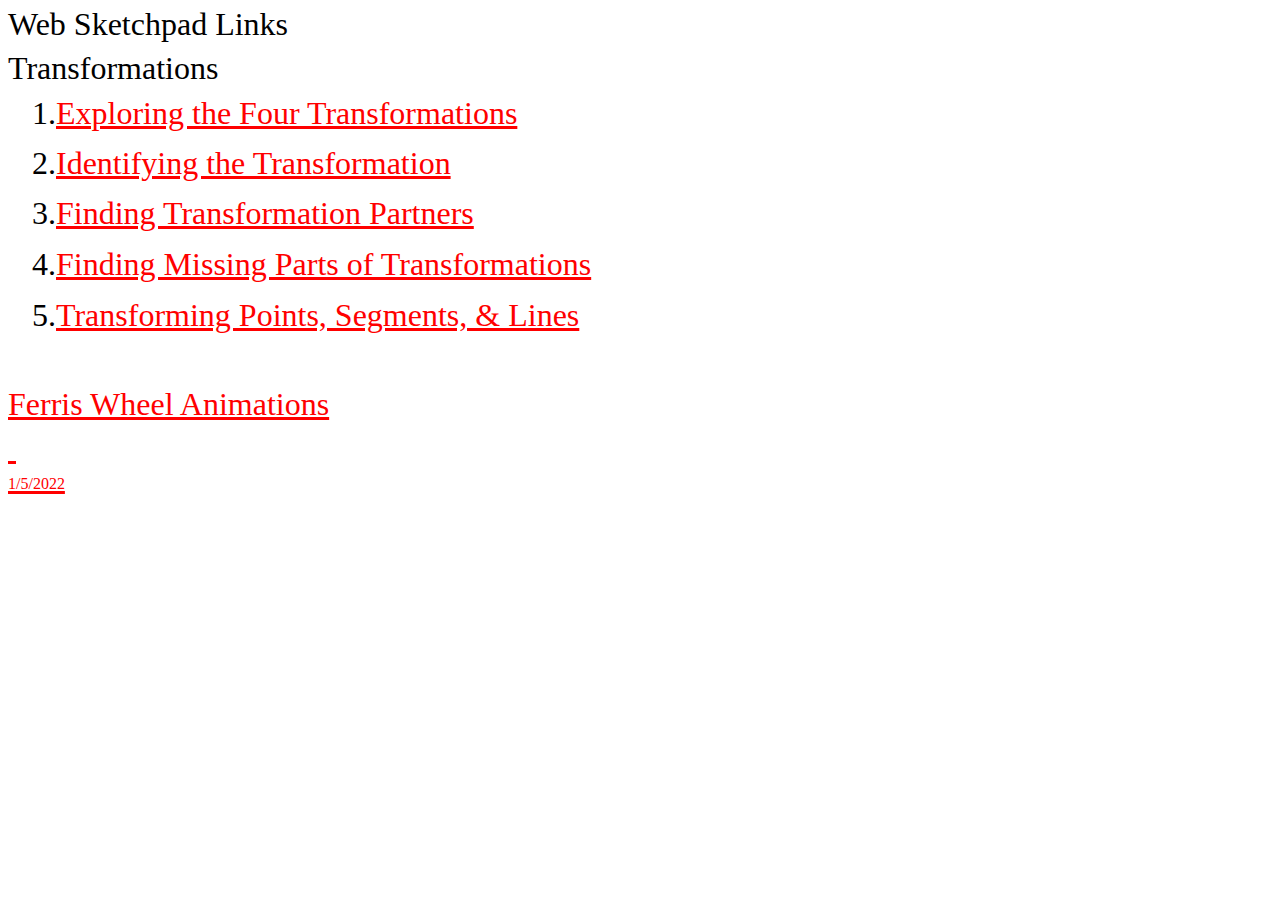
==== commit fe59043e: "Add files via upload" ====
--- a/index.html
+++ b/index.html
@@ -10,21 +10,23 @@
 <meta name=Generator content="Microsoft Word 15">
 <meta name=Originator content="Microsoft Word 15">
 <link rel=File-List href="index_files/filelist.xml">
+<title>Wayne Nirode</title>
 <!--[if gte mso 9]><xml>
  <o:DocumentProperties>
-  <o:Author>Wayne Nirode</o:Author>
+  <o:Author>Nirode, Wayne Dr.</o:Author>
   <o:Template>Normal</o:Template>
   <o:LastAuthor>Wayne Nirode</o:LastAuthor>
   <o:Revision>2</o:Revision>
-  <o:TotalTime>6</o:TotalTime>
-  <o:Created>2022-01-05T18:34:00Z</o:Created>
-  <o:LastSaved>2022-01-05T18:34:00Z</o:LastSaved>
+  <o:TotalTime>1372</o:TotalTime>
+  <o:Created>2022-01-05T18:50:00Z</o:Created>
+  <o:LastSaved>2022-01-05T18:50:00Z</o:LastSaved>
   <o:Pages>1</o:Pages>
-  <o:Words>2</o:Words>
-  <o:Characters>16</o:Characters>
-  <o:Lines>1</o:Lines>
+  <o:Words>97</o:Words>
+  <o:Characters>557</o:Characters>
+  <o:Company>Miami University</o:Company>
+  <o:Lines>4</o:Lines>
   <o:Paragraphs>1</o:Paragraphs>
-  <o:CharactersWithSpaces>17</o:CharactersWithSpaces>
+  <o:CharactersWithSpaces>653</o:CharactersWithSpaces>
   <o:Version>16.00</o:Version>
  </o:DocumentProperties>
  <o:OfficeDocumentSettings>
@@ -35,6 +37,7 @@
 <link rel=colorSchemeMapping href="index_files/colorschememapping.xml">
 <!--[if gte mso 9]><xml>
  <w:WordDocument>
+  <w:Zoom>90</w:Zoom>
   <w:SpellingState>Clean</w:SpellingState>
   <w:GrammarState>Clean</w:GrammarState>
   <w:TrackMoves>false</w:TrackMoves>
@@ -59,6 +62,7 @@
    <w:DontFlipMirrorIndents/>
    <w:OverrideTableStyleHps/>
   </w:Compatibility>
+  <w:BrowserLevel>MicrosoftInternetExplorer4</w:BrowserLevel>
   <m:mathPr>
    <m:mathFont m:val="Cambria Math"/>
    <m:brkBin m:val="before"/>
@@ -678,7 +682,7 @@
 	margin-right:0in;
 	margin-bottom:8.0pt;
 	margin-left:0in;
-	line-height:107%;
+	line-height:105%;
 	mso-pagination:widow-orphan;
 	font-size:11.0pt;
 	font-family:"Calibri",sans-serif;
@@ -690,9 +694,30 @@
 	mso-hansi-theme-font:minor-latin;
 	mso-bidi-font-family:"Times New Roman";
 	mso-bidi-theme-font:minor-bidi;}
-.MsoChpDefault
-	{mso-style-type:export-only;
-	mso-default-props:yes;
+a:link, span.MsoHyperlink
+	{mso-style-noshow:yes;
+	mso-style-priority:99;
+	color:red;
+	text-decoration:underline;
+	text-underline:single;}
+a:visited, span.MsoHyperlinkFollowed
+	{mso-style-noshow:yes;
+	mso-style-priority:99;
+	color:red;
+	text-decoration:underline;
+	text-underline:single;}
+p.MsoListParagraph, li.MsoListParagraph, div.MsoListParagraph
+	{mso-style-priority:34;
+	mso-style-unhide:no;
+	mso-style-qformat:yes;
+	margin-top:0in;
+	margin-right:0in;
+	margin-bottom:8.0pt;
+	margin-left:.5in;
+	mso-add-space:auto;
+	line-height:105%;
+	mso-pagination:widow-orphan;
+	font-size:11.0pt;
 	font-family:"Calibri",sans-serif;
 	mso-ascii-font-family:Calibri;
 	mso-ascii-theme-font:minor-latin;
@@ -702,10 +727,127 @@
 	mso-hansi-theme-font:minor-latin;
 	mso-bidi-font-family:"Times New Roman";
 	mso-bidi-theme-font:minor-bidi;}
-.MsoPapDefault
+p.MsoListParagraphCxSpFirst, li.MsoListParagraphCxSpFirst, div.MsoListParagraphCxSpFirst
+	{mso-style-priority:34;
+	mso-style-unhide:no;
+	mso-style-qformat:yes;
+	mso-style-type:export-only;
+	margin-top:0in;
+	margin-right:0in;
+	margin-bottom:0in;
+	margin-left:.5in;
+	mso-add-space:auto;
+	line-height:105%;
+	mso-pagination:widow-orphan;
+	font-size:11.0pt;
+	font-family:"Calibri",sans-serif;
+	mso-ascii-font-family:Calibri;
+	mso-ascii-theme-font:minor-latin;
+	mso-fareast-font-family:Calibri;
+	mso-fareast-theme-font:minor-latin;
+	mso-hansi-font-family:Calibri;
+	mso-hansi-theme-font:minor-latin;
+	mso-bidi-font-family:"Times New Roman";
+	mso-bidi-theme-font:minor-bidi;}
+p.MsoListParagraphCxSpMiddle, li.MsoListParagraphCxSpMiddle, div.MsoListParagraphCxSpMiddle
+	{mso-style-priority:34;
+	mso-style-unhide:no;
+	mso-style-qformat:yes;
+	mso-style-type:export-only;
+	margin-top:0in;
+	margin-right:0in;
+	margin-bottom:0in;
+	margin-left:.5in;
+	mso-add-space:auto;
+	line-height:105%;
+	mso-pagination:widow-orphan;
+	font-size:11.0pt;
+	font-family:"Calibri",sans-serif;
+	mso-ascii-font-family:Calibri;
+	mso-ascii-theme-font:minor-latin;
+	mso-fareast-font-family:Calibri;
+	mso-fareast-theme-font:minor-latin;
+	mso-hansi-font-family:Calibri;
+	mso-hansi-theme-font:minor-latin;
+	mso-bidi-font-family:"Times New Roman";
+	mso-bidi-theme-font:minor-bidi;}
+p.MsoListParagraphCxSpLast, li.MsoListParagraphCxSpLast, div.MsoListParagraphCxSpLast
+	{mso-style-priority:34;
+	mso-style-unhide:no;
+	mso-style-qformat:yes;
+	mso-style-type:export-only;
+	margin-top:0in;
+	margin-right:0in;
+	margin-bottom:8.0pt;
+	margin-left:.5in;
+	mso-add-space:auto;
+	line-height:105%;
+	mso-pagination:widow-orphan;
+	font-size:11.0pt;
+	font-family:"Calibri",sans-serif;
+	mso-ascii-font-family:Calibri;
+	mso-ascii-theme-font:minor-latin;
+	mso-fareast-font-family:Calibri;
+	mso-fareast-theme-font:minor-latin;
+	mso-hansi-font-family:Calibri;
+	mso-hansi-theme-font:minor-latin;
+	mso-bidi-font-family:"Times New Roman";
+	mso-bidi-theme-font:minor-bidi;}
+p.msonormal0, li.msonormal0, div.msonormal0
+	{mso-style-name:msonormal;
+	mso-style-unhide:no;
+	mso-margin-top-alt:auto;
+	margin-right:0in;
+	mso-margin-bottom-alt:auto;
+	margin-left:0in;
+	mso-pagination:widow-orphan;
+	font-size:12.0pt;
+	font-family:"Times New Roman",serif;
+	mso-fareast-font-family:"Times New Roman";
+	mso-fareast-theme-font:minor-fareast;}
+span.Style1Char
+	{mso-style-name:"Style1 Char";
+	mso-style-unhide:no;
+	mso-style-locked:yes;
+	mso-style-link:Style1;
+	mso-ansi-font-size:24.0pt;
+	mso-bidi-font-size:24.0pt;
+	font-family:"Times New Roman",serif;
+	mso-ascii-font-family:"Times New Roman";
+	mso-hansi-font-family:"Times New Roman";
+	mso-bidi-font-family:"Times New Roman";
+	color:red;}
+p.Style1, li.Style1, div.Style1
+	{mso-style-name:Style1;
+	mso-style-unhide:no;
+	mso-style-qformat:yes;
+	mso-style-link:"Style1 Char";
+	margin-top:0in;
+	margin-right:0in;
+	margin-bottom:8.0pt;
+	margin-left:0in;
+	line-height:105%;
+	mso-pagination:widow-orphan;
+	font-size:24.0pt;
+	font-family:"Times New Roman",serif;
+	mso-fareast-font-family:Calibri;
+	mso-fareast-theme-font:minor-latin;
+	color:red;}
+.MsoChpDefault
 	{mso-style-type:export-only;
-	margin-bottom:8.0pt;
-	line-height:107%;}
+	mso-default-props:yes;
+	font-size:10.0pt;
+	mso-ansi-font-size:10.0pt;
+	mso-bidi-font-size:10.0pt;
+	font-family:"Calibri",sans-serif;
+	mso-ascii-font-family:Calibri;
+	mso-ascii-theme-font:minor-latin;
+	mso-fareast-font-family:Calibri;
+	mso-fareast-theme-font:minor-latin;
+	mso-hansi-font-family:Calibri;
+	mso-hansi-theme-font:minor-latin;
+	mso-bidi-font-family:"Times New Roman";
+	mso-bidi-theme-font:minor-bidi;}
 @page WordSection1
 	{size:8.5in 11.0in;
 	margin:1.0in 1.0in 1.0in 1.0in;
@@ -714,6 +856,57 @@
 	mso-paper-source:0;}
 div.WordSection1
 	{page:WordSection1;}
+ /* List Definitions */
+ @list l0
+	{mso-list-id:1076049479;
+	mso-list-type:hybrid;
+	mso-list-template-ids:-1281096010 67698703 67698713 67698715 67698703 67698713 67698715 67698703 67698713 67698715;}
+@list l0:level1
+	{mso-level-tab-stop:none;
+	mso-level-number-position:left;
+	text-indent:-.25in;}
+@list l0:level2
+	{mso-level-number-format:alpha-lower;
+	mso-level-tab-stop:none;
+	mso-level-number-position:left;
+	text-indent:-.25in;}
+@list l0:level3
+	{mso-level-number-format:roman-lower;
+	mso-level-tab-stop:none;
+	mso-level-number-position:right;
+	text-indent:-9.0pt;}
+@list l0:level4
+	{mso-level-tab-stop:none;
+	mso-level-number-position:left;
+	text-indent:-.25in;}
+@list l0:level5
+	{mso-level-number-format:alpha-lower;
+	mso-level-tab-stop:none;
+	mso-level-number-position:left;
+	text-indent:-.25in;}
+@list l0:level6
+	{mso-level-number-format:roman-lower;
+	mso-level-tab-stop:none;
+	mso-level-number-position:right;
+	text-indent:-9.0pt;}
+@list l0:level7
+	{mso-level-tab-stop:none;
+	mso-level-number-position:left;
+	text-indent:-.25in;}
+@list l0:level8
+	{mso-level-number-format:alpha-lower;
+	mso-level-tab-stop:none;
+	mso-level-number-position:left;
+	text-indent:-.25in;}
+@list l0:level9
+	{mso-level-number-format:roman-lower;
+	mso-level-tab-stop:none;
+	mso-level-number-position:right;
+	text-indent:-9.0pt;}
+ol
+	{margin-bottom:0in;}
+ul
+	{margin-bottom:0in;}
 -->
 </style>
 <!--[if gte mso 10]>
@@ -727,13 +920,9 @@
 	mso-style-priority:99;
 	mso-style-parent:"";
 	mso-padding-alt:0in 5.4pt 0in 5.4pt;
-	mso-para-margin-top:0in;
-	mso-para-margin-right:0in;
-	mso-para-margin-bottom:8.0pt;
-	mso-para-margin-left:0in;
-	line-height:107%;
+	mso-para-margin:0in;
 	mso-pagination:widow-orphan;
-	font-size:11.0pt;
+	font-size:10.0pt;
 	font-family:"Calibri",sans-serif;
 	mso-ascii-font-family:Calibri;
 	mso-ascii-theme-font:minor-latin;
@@ -750,11 +939,84 @@
  </o:shapelayout></xml><![endif]-->
 </head>
 
-<body lang=EN-US style='tab-interval:.5in;word-wrap:break-word'>
+<body lang=EN-US link=red vlink=red style='tab-interval:.5in;word-wrap:break-word'>
 
 <div class=WordSection1>
 
-<p class=MsoNormal>Links to Hexagons</p>
+<p class=MsoNormal><span style='font-size:24.0pt;line-height:105%;font-family:
+"Times New Roman",serif'>Web Sketchpad Links<o:p></o:p></span></p>
+
+<p class=MsoNormal><span style='font-size:24.0pt;line-height:105%;font-family:
+"Times New Roman",serif'>Transformations<o:p></o:p></span></p>
+
+<p class=MsoListParagraphCxSpFirst style='margin-bottom:0in;mso-add-space:auto;
+text-indent:-.25in;mso-list:l0 level1 lfo2'><![if !supportLists]><span
+style='font-size:24.0pt;line-height:105%;font-family:"Times New Roman",serif;
+mso-fareast-font-family:"Times New Roman"'><span style='mso-list:Ignore'>1.</span></span><![endif]><span
+style='font-size:24.0pt;line-height:105%;font-family:"Times New Roman",serif'><a
+href="http://www.users.miamioh.edu/nirodew/transform/">Exploring the Four
+Transformations</a><o:p></o:p></span></p>
+
+<p class=MsoListParagraphCxSpMiddle style='margin-bottom:0in;mso-add-space:
+auto'><span style='font-size:12.0pt;line-height:105%;font-family:"Times New Roman",serif'><o:p>&nbsp;</o:p></span></p>
+
+<p class=MsoListParagraphCxSpLast style='margin-bottom:0in;mso-add-space:auto;
+text-indent:-.25in;mso-list:l0 level1 lfo2'><![if !supportLists]><span
+style='font-size:24.0pt;line-height:105%;font-family:"Times New Roman",serif;
+mso-fareast-font-family:"Times New Roman"'><span style='mso-list:Ignore'>2.</span></span><![endif]><span
+style='font-size:24.0pt;line-height:105%;font-family:"Times New Roman",serif'><a
+href="http://www.users.miamioh.edu/nirodew/identify/">Identifying the
+Transformation</a><o:p></o:p></span></p>
+
+<p class=MsoNormal style='margin-bottom:0in'><span style='font-size:12.0pt;
+line-height:105%;font-family:"Times New Roman",serif'><o:p>&nbsp;</o:p></span></p>
+
+<p class=MsoListParagraphCxSpFirst style='margin-bottom:0in;mso-add-space:auto;
+text-indent:-.25in;mso-list:l0 level1 lfo2'><![if !supportLists]><span
+style='font-size:24.0pt;line-height:105%;font-family:"Times New Roman",serif;
+mso-fareast-font-family:"Times New Roman"'><span style='mso-list:Ignore'>3.</span></span><![endif]><span
+style='font-size:24.0pt;line-height:105%;font-family:"Times New Roman",serif'><a
+href="http://www.users.miamioh.edu/nirodew/belong/">Finding Transformation
+Partners</a><o:p></o:p></span></p>
+
+<p class=MsoListParagraphCxSpMiddle><span style='font-size:12.0pt;line-height:
+105%;font-family:"Times New Roman",serif'><o:p>&nbsp;</o:p></span></p>
+
+<p class=MsoListParagraphCxSpMiddle style='text-indent:-.25in;mso-list:l0 level1 lfo2'><![if !supportLists]><span
+style='font-size:24.0pt;line-height:105%;font-family:"Times New Roman",serif;
+mso-fareast-font-family:"Times New Roman"'><span style='mso-list:Ignore'>4.</span></span><![endif]><span
+style='font-size:24.0pt;line-height:105%;font-family:"Times New Roman",serif'><a
+href="http://www.users.miamioh.edu/nirodew/missing/">Finding Missing Parts of
+Transformations</a><o:p></o:p></span></p>
+
+<p class=MsoListParagraphCxSpLast style='margin-bottom:0in;mso-add-space:auto;
+line-height:normal'><span style='font-size:12.0pt;font-family:"Times New Roman",serif'><o:p>&nbsp;</o:p></span></p>
+
+<p class=Style1 style='margin-left:.5in;text-indent:-.25in;mso-list:l0 level1 lfo2'><![if !supportLists]><span
+style='mso-fareast-font-family:"Times New Roman";color:windowtext'><span
+style='mso-list:Ignore'>5.</span></span><![endif]><a
+href="http://www.users.miamioh.edu/nirodew/transformpsl/">Transforming Points,
+Segments, &amp; Lines</a><span style='color:windowtext'><o:p></o:p></span></p>
+
+<p class=Style1><o:p>&nbsp;</o:p></p>
+
+<p class=Style1><a href="http://www.users.miamioh.edu/nirodew/ferris/">Ferris
+Wheel Animations</a></p>
+
+<p class=Style1><span class=MsoHyperlink><o:p><span style='text-decoration:
+ none'>&nbsp;</span></o:p></span></p>
+
+<p class=Style1><!--[if supportFields]><span class=MsoHyperlink><span
+style='font-size:12.0pt;line-height:105%;text-decoration:none;text-underline:
+none'><span style='mso-element:field-begin'></span><span
+style='mso-spacerun:yes'>�</span>DATE \@ &quot;M/d/yyyy&quot; <span
+style='mso-element:field-separator'></span></span></span><![endif]--><span
+class=MsoHyperlink><span style='font-size:12.0pt;line-height:105%;text-decoration:
+none;text-underline:none'><span style='mso-no-proof:yes'>1/5/2022</span></span></span><!--[if supportFields]><span
+class=MsoHyperlink><span style='font-size:12.0pt;line-height:105%;text-decoration:
+none;text-underline:none'><span style='mso-element:field-end'></span></span></span><![endif]--><span
+class=MsoHyperlink><span style='font-size:12.0pt;line-height:105%;text-decoration:
+none;text-underline:none'><o:p></o:p></span></span></p>
 
 </div>
 
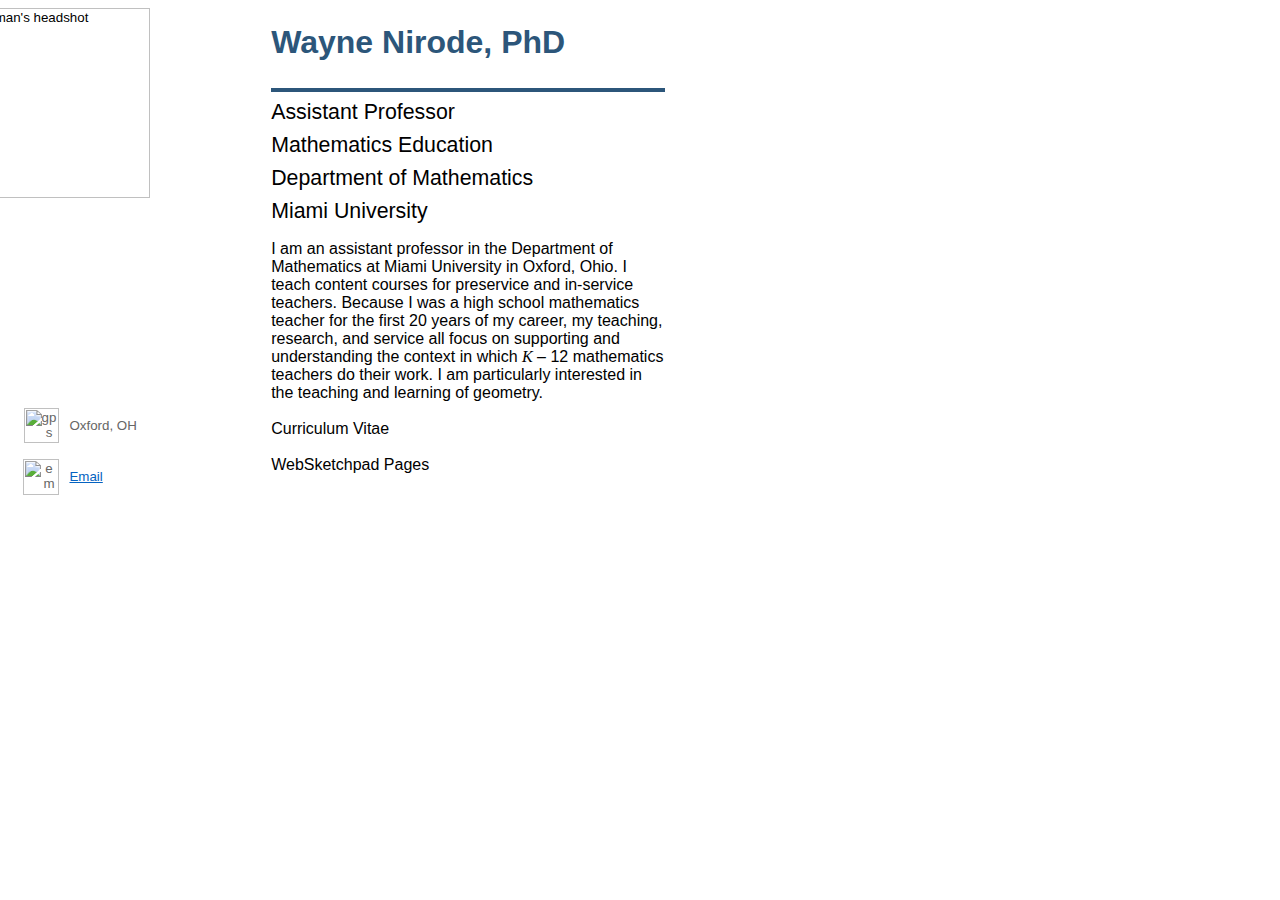
==== commit b0d72a6d: "Add files via upload" ====
--- a/index.html
+++ b/index.html
@@ -1,1022 +1,269 @@
-<html xmlns:v="urn:schemas-microsoft-com:vml"
-xmlns:o="urn:schemas-microsoft-com:office:office"
-xmlns:w="urn:schemas-microsoft-com:office:word"
-xmlns:m="http://schemas.microsoft.com/office/2004/12/omml"
-xmlns="http://www.w3.org/TR/REC-html40">
+<html>
 
 <head>
 <meta http-equiv=Content-Type content="text/html; charset=windows-1252">
-<meta name=ProgId content=Word.Document>
-<meta name=Generator content="Microsoft Word 15">
-<meta name=Originator content="Microsoft Word 15">
-<link rel=File-List href="index_files/filelist.xml">
-<title>Wayne Nirode</title>
-<!--[if gte mso 9]><xml>
- <o:DocumentProperties>
-  <o:Author>Nirode, Wayne Dr.</o:Author>
-  <o:Template>Normal</o:Template>
-  <o:LastAuthor>Wayne Nirode</o:LastAuthor>
-  <o:Revision>2</o:Revision>
-  <o:TotalTime>1372</o:TotalTime>
-  <o:Created>2022-01-05T18:50:00Z</o:Created>
-  <o:LastSaved>2022-01-05T18:50:00Z</o:LastSaved>
-  <o:Pages>1</o:Pages>
-  <o:Words>97</o:Words>
-  <o:Characters>557</o:Characters>
-  <o:Company>Miami University</o:Company>
-  <o:Lines>4</o:Lines>
-  <o:Paragraphs>1</o:Paragraphs>
-  <o:CharactersWithSpaces>653</o:CharactersWithSpaces>
-  <o:Version>16.00</o:Version>
- </o:DocumentProperties>
- <o:OfficeDocumentSettings>
-  <o:AllowPNG/>
- </o:OfficeDocumentSettings>
-</xml><![endif]-->
-<link rel=themeData href="index_files/themedata.thmx">
-<link rel=colorSchemeMapping href="index_files/colorschememapping.xml">
-<!--[if gte mso 9]><xml>
- <w:WordDocument>
-  <w:Zoom>90</w:Zoom>
-  <w:SpellingState>Clean</w:SpellingState>
-  <w:GrammarState>Clean</w:GrammarState>
-  <w:TrackMoves>false</w:TrackMoves>
-  <w:TrackFormatting/>
-  <w:PunctuationKerning/>
-  <w:ValidateAgainstSchemas/>
-  <w:SaveIfXMLInvalid>false</w:SaveIfXMLInvalid>
-  <w:IgnoreMixedContent>false</w:IgnoreMixedContent>
-  <w:AlwaysShowPlaceholderText>false</w:AlwaysShowPlaceholderText>
-  <w:DoNotPromoteQF/>
-  <w:LidThemeOther>EN-US</w:LidThemeOther>
-  <w:LidThemeAsian>X-NONE</w:LidThemeAsian>
-  <w:LidThemeComplexScript>X-NONE</w:LidThemeComplexScript>
-  <w:Compatibility>
-   <w:BreakWrappedTables/>
-   <w:SnapToGridInCell/>
-   <w:WrapTextWithPunct/>
-   <w:UseAsianBreakRules/>
-   <w:DontGrowAutofit/>
-   <w:SplitPgBreakAndParaMark/>
-   <w:EnableOpenTypeKerning/>
-   <w:DontFlipMirrorIndents/>
-   <w:OverrideTableStyleHps/>
-  </w:Compatibility>
-  <w:BrowserLevel>MicrosoftInternetExplorer4</w:BrowserLevel>
-  <m:mathPr>
-   <m:mathFont m:val="Cambria Math"/>
-   <m:brkBin m:val="before"/>
-   <m:brkBinSub m:val="&#45;-"/>
-   <m:smallFrac m:val="off"/>
-   <m:dispDef/>
-   <m:lMargin m:val="0"/>
-   <m:rMargin m:val="0"/>
-   <m:defJc m:val="centerGroup"/>
-   <m:wrapIndent m:val="1440"/>
-   <m:intLim m:val="subSup"/>
-   <m:naryLim m:val="undOvr"/>
-  </m:mathPr></w:WordDocument>
-</xml><![endif]--><!--[if gte mso 9]><xml>
- <w:LatentStyles DefLockedState="false" DefUnhideWhenUsed="false"
-  DefSemiHidden="false" DefQFormat="false" DefPriority="99"
-  LatentStyleCount="376">
-  <w:LsdException Locked="false" Priority="0" QFormat="true" Name="Normal"/>
-  <w:LsdException Locked="false" Priority="9" QFormat="true" Name="heading 1"/>
-  <w:LsdException Locked="false" Priority="9" SemiHidden="true"
-   UnhideWhenUsed="true" QFormat="true" Name="heading 2"/>
-  <w:LsdException Locked="false" Priority="9" SemiHidden="true"
-   UnhideWhenUsed="true" QFormat="true" Name="heading 3"/>
-  <w:LsdException Locked="false" Priority="9" SemiHidden="true"
-   UnhideWhenUsed="true" QFormat="true" Name="heading 4"/>
-  <w:LsdException Locked="false" Priority="9" SemiHidden="true"
-   UnhideWhenUsed="true" QFormat="true" Name="heading 5"/>
-  <w:LsdException Locked="false" Priority="9" SemiHidden="true"
-   UnhideWhenUsed="true" QFormat="true" Name="heading 6"/>
-  <w:LsdException Locked="false" Priority="9" SemiHidden="true"
-   UnhideWhenUsed="true" QFormat="true" Name="heading 7"/>
-  <w:LsdException Locked="false" Priority="9" SemiHidden="true"
-   UnhideWhenUsed="true" QFormat="true" Name="heading 8"/>
-  <w:LsdException Locked="false" Priority="9" SemiHidden="true"
-   UnhideWhenUsed="true" QFormat="true" Name="heading 9"/>
-  <w:LsdException Locked="false" SemiHidden="true" UnhideWhenUsed="true"
-   Name="index 1"/>
-  <w:LsdException Locked="false" SemiHidden="true" UnhideWhenUsed="true"
-   Name="index 2"/>
-  <w:LsdException Locked="false" SemiHidden="true" UnhideWhenUsed="true"
-   Name="index 3"/>
-  <w:LsdException Locked="false" SemiHidden="true" UnhideWhenUsed="true"
-   Name="index 4"/>
-  <w:LsdException Locked="false" SemiHidden="true" UnhideWhenUsed="true"
-   Name="index 5"/>
-  <w:LsdException Locked="false" SemiHidden="true" UnhideWhenUsed="true"
-   Name="index 6"/>
-  <w:LsdException Locked="false" SemiHidden="true" UnhideWhenUsed="true"
-   Name="index 7"/>
-  <w:LsdException Locked="false" SemiHidden="true" UnhideWhenUsed="true"
-   Name="index 8"/>
-  <w:LsdException Locked="false" SemiHidden="true" UnhideWhenUsed="true"
-   Name="index 9"/>
-  <w:LsdException Locked="false" Priority="39" SemiHidden="true"
-   UnhideWhenUsed="true" Name="toc 1"/>
-  <w:LsdException Locked="false" Priority="39" SemiHidden="true"
-   UnhideWhenUsed="true" Name="toc 2"/>
-  <w:LsdException Locked="false" Priority="39" SemiHidden="true"
-   UnhideWhenUsed="true" Name="toc 3"/>
-  <w:LsdException Locked="false" Priority="39" SemiHidden="true"
-   UnhideWhenUsed="true" Name="toc 4"/>
-  <w:LsdException Locked="false" Priority="39" SemiHidden="true"
-   UnhideWhenUsed="true" Name="toc 5"/>
-  <w:LsdException Locked="false" Priority="39" SemiHidden="true"
-   UnhideWhenUsed="true" Name="toc 6"/>
-  <w:LsdException Locked="false" Priority="39" SemiHidden="true"
-   UnhideWhenUsed="true" Name="toc 7"/>
-  <w:LsdException Locked="false" Priority="39" SemiHidden="true"
-   UnhideWhenUsed="true" Name="toc 8"/>
-  <w:LsdException Locked="false" Priority="39" SemiHidden="true"
-   UnhideWhenUsed="true" Name="toc 9"/>
-  <w:LsdException Locked="false" SemiHidden="true" UnhideWhenUsed="true"
-   Name="Normal Indent"/>
-  <w:LsdException Locked="false" SemiHidden="true" UnhideWhenUsed="true"
-   Name="footnote text"/>
-  <w:LsdException Locked="false" SemiHidden="true" UnhideWhenUsed="true"
-   Name="annotation text"/>
-  <w:LsdException Locked="false" SemiHidden="true" UnhideWhenUsed="true"
-   Name="header"/>
-  <w:LsdException Locked="false" SemiHidden="true" UnhideWhenUsed="true"
-   Name="footer"/>
-  <w:LsdException Locked="false" SemiHidden="true" UnhideWhenUsed="true"
-   Name="index heading"/>
-  <w:LsdException Locked="false" Priority="35" SemiHidden="true"
-   UnhideWhenUsed="true" QFormat="true" Name="caption"/>
-  <w:LsdException Locked="false" SemiHidden="true" UnhideWhenUsed="true"
-   Name="table of figures"/>
-  <w:LsdException Locked="false" SemiHidden="true" UnhideWhenUsed="true"
-   Name="envelope address"/>
-  <w:LsdException Locked="false" SemiHidden="true" UnhideWhenUsed="true"
-   Name="envelope return"/>
-  <w:LsdException Locked="false" SemiHidden="true" UnhideWhenUsed="true"
-   Name="footnote reference"/>
-  <w:LsdException Locked="false" SemiHidden="true" UnhideWhenUsed="true"
-   Name="annotation reference"/>
-  <w:LsdException Locked="false" SemiHidden="true" UnhideWhenUsed="true"
-   Name="line number"/>
-  <w:LsdException Locked="false" SemiHidden="true" UnhideWhenUsed="true"
-   Name="page number"/>
-  <w:LsdException Locked="false" SemiHidden="true" UnhideWhenUsed="true"
-   Name="endnote reference"/>
-  <w:LsdException Locked="false" SemiHidden="true" UnhideWhenUsed="true"
-   Name="endnote text"/>
-  <w:LsdException Locked="false" SemiHidden="true" UnhideWhenUsed="true"
-   Name="table of authorities"/>
-  <w:LsdException Locked="false" SemiHidden="true" UnhideWhenUsed="true"
-   Name="macro"/>
-  <w:LsdException Locked="false" SemiHidden="true" UnhideWhenUsed="true"
-   Name="toa heading"/>
-  <w:LsdException Locked="false" SemiHidden="true" UnhideWhenUsed="true"
-   Name="List"/>
-  <w:LsdException Locked="false" SemiHidden="true" UnhideWhenUsed="true"
-   Name="List Bullet"/>
-  <w:LsdException Locked="false" SemiHidden="true" UnhideWhenUsed="true"
-   Name="List Number"/>
-  <w:LsdException Locked="false" SemiHidden="true" UnhideWhenUsed="true"
-   Name="List 2"/>
-  <w:LsdException Locked="false" SemiHidden="true" UnhideWhenUsed="true"
-   Name="List 3"/>
-  <w:LsdException Locked="false" SemiHidden="true" UnhideWhenUsed="true"
-   Name="List 4"/>
-  <w:LsdException Locked="false" SemiHidden="true" UnhideWhenUsed="true"
-   Name="List 5"/>
-  <w:LsdException Locked="false" SemiHidden="true" UnhideWhenUsed="true"
-   Name="List Bullet 2"/>
-  <w:LsdException Locked="false" SemiHidden="true" UnhideWhenUsed="true"
-   Name="List Bullet 3"/>
-  <w:LsdException Locked="false" SemiHidden="true" UnhideWhenUsed="true"
-   Name="List Bullet 4"/>
-  <w:LsdException Locked="false" SemiHidden="true" UnhideWhenUsed="true"
-   Name="List Bullet 5"/>
-  <w:LsdException Locked="false" SemiHidden="true" UnhideWhenUsed="true"
-   Name="List Number 2"/>
-  <w:LsdException Locked="false" SemiHidden="true" UnhideWhenUsed="true"
-   Name="List Number 3"/>
-  <w:LsdException Locked="false" SemiHidden="true" UnhideWhenUsed="true"
-   Name="List Number 4"/>
-  <w:LsdException Locked="false" SemiHidden="true" UnhideWhenUsed="true"
-   Name="List Number 5"/>
-  <w:LsdException Locked="false" Priority="10" QFormat="true" Name="Title"/>
-  <w:LsdException Locked="false" SemiHidden="true" UnhideWhenUsed="true"
-   Name="Closing"/>
-  <w:LsdException Locked="false" SemiHidden="true" UnhideWhenUsed="true"
-   Name="Signature"/>
-  <w:LsdException Locked="false" Priority="1" SemiHidden="true"
-   UnhideWhenUsed="true" Name="Default Paragraph Font"/>
-  <w:LsdException Locked="false" SemiHidden="true" UnhideWhenUsed="true"
-   Name="Body Text"/>
-  <w:LsdException Locked="false" SemiHidden="true" UnhideWhenUsed="true"
-   Name="Body Text Indent"/>
-  <w:LsdException Locked="false" SemiHidden="true" UnhideWhenUsed="true"
-   Name="List Continue"/>
-  <w:LsdException Locked="false" SemiHidden="true" UnhideWhenUsed="true"
-   Name="List Continue 2"/>
-  <w:LsdException Locked="false" SemiHidden="true" UnhideWhenUsed="true"
-   Name="List Continue 3"/>
-  <w:LsdException Locked="false" SemiHidden="true" UnhideWhenUsed="true"
-   Name="List Continue 4"/>
-  <w:LsdException Locked="false" SemiHidden="true" UnhideWhenUsed="true"
-   Name="List Continue 5"/>
-  <w:LsdException Locked="false" SemiHidden="true" UnhideWhenUsed="true"
-   Name="Message Header"/>
-  <w:LsdException Locked="false" Priority="11" QFormat="true" Name="Subtitle"/>
-  <w:LsdException Locked="false" SemiHidden="true" UnhideWhenUsed="true"
-   Name="Salutation"/>
-  <w:LsdException Locked="false" SemiHidden="true" UnhideWhenUsed="true"
-   Name="Date"/>
-  <w:LsdException Locked="false" SemiHidden="true" UnhideWhenUsed="true"
-   Name="Body Text First Indent"/>
-  <w:LsdException Locked="false" SemiHidden="true" UnhideWhenUsed="true"
-   Name="Body Text First Indent 2"/>
-  <w:LsdException Locked="false" SemiHidden="true" UnhideWhenUsed="true"
-   Name="Note Heading"/>
-  <w:LsdException Locked="false" SemiHidden="true" UnhideWhenUsed="true"
-   Name="Body Text 2"/>
-  <w:LsdException Locked="false" SemiHidden="true" UnhideWhenUsed="true"
-   Name="Body Text 3"/>
-  <w:LsdException Locked="false" SemiHidden="true" UnhideWhenUsed="true"
-   Name="Body Text Indent 2"/>
-  <w:LsdException Locked="false" SemiHidden="true" UnhideWhenUsed="true"
-   Name="Body Text Indent 3"/>
-  <w:LsdException Locked="false" SemiHidden="true" UnhideWhenUsed="true"
-   Name="Block Text"/>
-  <w:LsdException Locked="false" SemiHidden="true" UnhideWhenUsed="true"
-   Name="Hyperlink"/>
-  <w:LsdException Locked="false" SemiHidden="true" UnhideWhenUsed="true"
-   Name="FollowedHyperlink"/>
-  <w:LsdException Locked="false" Priority="22" QFormat="true" Name="Strong"/>
-  <w:LsdException Locked="false" Priority="20" QFormat="true" Name="Emphasis"/>
-  <w:LsdException Locked="false" SemiHidden="true" UnhideWhenUsed="true"
-   Name="Document Map"/>
-  <w:LsdException Locked="false" SemiHidden="true" UnhideWhenUsed="true"
-   Name="Plain Text"/>
-  <w:LsdException Locked="false" SemiHidden="true" UnhideWhenUsed="true"
-   Name="E-mail Signature"/>
-  <w:LsdException Locked="false" SemiHidden="true" UnhideWhenUsed="true"
-   Name="HTML Top of Form"/>
-  <w:LsdException Locked="false" SemiHidden="true" UnhideWhenUsed="true"
-   Name="HTML Bottom of Form"/>
-  <w:LsdException Locked="false" SemiHidden="true" UnhideWhenUsed="true"
-   Name="Normal (Web)"/>
-  <w:LsdException Locked="false" SemiHidden="true" UnhideWhenUsed="true"
-   Name="HTML Acronym"/>
-  <w:LsdException Locked="false" SemiHidden="true" UnhideWhenUsed="true"
-   Name="HTML Address"/>
-  <w:LsdException Locked="false" SemiHidden="true" UnhideWhenUsed="true"
-   Name="HTML Cite"/>
-  <w:LsdException Locked="false" SemiHidden="true" UnhideWhenUsed="true"
-   Name="HTML Code"/>
-  <w:LsdException Locked="false" SemiHidden="true" UnhideWhenUsed="true"
-   Name="HTML Definition"/>
-  <w:LsdException Locked="false" SemiHidden="true" UnhideWhenUsed="true"
-   Name="HTML Keyboard"/>
-  <w:LsdException Locked="false" SemiHidden="true" UnhideWhenUsed="true"
-   Name="HTML Preformatted"/>
-  <w:LsdException Locked="false" SemiHidden="true" UnhideWhenUsed="true"
-   Name="HTML Sample"/>
-  <w:LsdException Locked="false" SemiHidden="true" UnhideWhenUsed="true"
-   Name="HTML Typewriter"/>
-  <w:LsdException Locked="false" SemiHidden="true" UnhideWhenUsed="true"
-   Name="HTML Variable"/>
-  <w:LsdException Locked="false" SemiHidden="true" UnhideWhenUsed="true"
-   Name="Normal Table"/>
-  <w:LsdException Locked="false" SemiHidden="true" UnhideWhenUsed="true"
-   Name="annotation subject"/>
-  <w:LsdException Locked="false" SemiHidden="true" UnhideWhenUsed="true"
-   Name="No List"/>
-  <w:LsdException Locked="false" SemiHidden="true" UnhideWhenUsed="true"
-   Name="Outline List 1"/>
-  <w:LsdException Locked="false" SemiHidden="true" UnhideWhenUsed="true"
-   Name="Outline List 2"/>
-  <w:LsdException Locked="false" SemiHidden="true" UnhideWhenUsed="true"
-   Name="Outline List 3"/>
-  <w:LsdException Locked="false" SemiHidden="true" UnhideWhenUsed="true"
-   Name="Table Simple 1"/>
-  <w:LsdException Locked="false" SemiHidden="true" UnhideWhenUsed="true"
-   Name="Table Simple 2"/>
-  <w:LsdException Locked="false" SemiHidden="true" UnhideWhenUsed="true"
-   Name="Table Simple 3"/>
-  <w:LsdException Locked="false" SemiHidden="true" UnhideWhenUsed="true"
-   Name="Table Classic 1"/>
-  <w:LsdException Locked="false" SemiHidden="true" UnhideWhenUsed="true"
-   Name="Table Classic 2"/>
-  <w:LsdException Locked="false" SemiHidden="true" UnhideWhenUsed="true"
-   Name="Table Classic 3"/>
-  <w:LsdException Locked="false" SemiHidden="true" UnhideWhenUsed="true"
-   Name="Table Classic 4"/>
-  <w:LsdException Locked="false" SemiHidden="true" UnhideWhenUsed="true"
-   Name="Table Colorful 1"/>
-  <w:LsdException Locked="false" SemiHidden="true" UnhideWhenUsed="true"
-   Name="Table Colorful 2"/>
-  <w:LsdException Locked="false" SemiHidden="true" UnhideWhenUsed="true"
-   Name="Table Colorful 3"/>
-  <w:LsdException Locked="false" SemiHidden="true" UnhideWhenUsed="true"
-   Name="Table Columns 1"/>
-  <w:LsdException Locked="false" SemiHidden="true" UnhideWhenUsed="true"
-   Name="Table Columns 2"/>
-  <w:LsdException Locked="false" SemiHidden="true" UnhideWhenUsed="true"
-   Name="Table Columns 3"/>
-  <w:LsdException Locked="false" SemiHidden="true" UnhideWhenUsed="true"
-   Name="Table Columns 4"/>
-  <w:LsdException Locked="false" SemiHidden="true" UnhideWhenUsed="true"
-   Name="Table Columns 5"/>
-  <w:LsdException Locked="false" SemiHidden="true" UnhideWhenUsed="true"
-   Name="Table Grid 1"/>
-  <w:LsdException Locked="false" SemiHidden="true" UnhideWhenUsed="true"
-   Name="Table Grid 2"/>
-  <w:LsdException Locked="false" SemiHidden="true" UnhideWhenUsed="true"
-   Name="Table Grid 3"/>
-  <w:LsdException Locked="false" SemiHidden="true" UnhideWhenUsed="true"
-   Name="Table Grid 4"/>
-  <w:LsdException Locked="false" SemiHidden="true" UnhideWhenUsed="true"
-   Name="Table Grid 5"/>
-  <w:LsdException Locked="false" SemiHidden="true" UnhideWhenUsed="true"
-   Name="Table Grid 6"/>
-  <w:LsdException Locked="false" SemiHidden="true" UnhideWhenUsed="true"
-   Name="Table Grid 7"/>
-  <w:LsdException Locked="false" SemiHidden="true" UnhideWhenUsed="true"
-   Name="Table Grid 8"/>
-  <w:LsdException Locked="false" SemiHidden="true" UnhideWhenUsed="true"
-   Name="Table List 1"/>
-  <w:LsdException Locked="false" SemiHidden="true" UnhideWhenUsed="true"
-   Name="Table List 2"/>
-  <w:LsdException Locked="false" SemiHidden="true" UnhideWhenUsed="true"
-   Name="Table List 3"/>
-  <w:LsdException Locked="false" SemiHidden="true" UnhideWhenUsed="true"
-   Name="Table List 4"/>
-  <w:LsdException Locked="false" SemiHidden="true" UnhideWhenUsed="true"
-   Name="Table List 5"/>
-  <w:LsdException Locked="false" SemiHidden="true" UnhideWhenUsed="true"
-   Name="Table List 6"/>
-  <w:LsdException Locked="false" SemiHidden="true" UnhideWhenUsed="true"
-   Name="Table List 7"/>
-  <w:LsdException Locked="false" SemiHidden="true" UnhideWhenUsed="true"
-   Name="Table List 8"/>
-  <w:LsdException Locked="false" SemiHidden="true" UnhideWhenUsed="true"
-   Name="Table 3D effects 1"/>
-  <w:LsdException Locked="false" SemiHidden="true" UnhideWhenUsed="true"
-   Name="Table 3D effects 2"/>
-  <w:LsdException Locked="false" SemiHidden="true" UnhideWhenUsed="true"
-   Name="Table 3D effects 3"/>
-  <w:LsdException Locked="false" SemiHidden="true" UnhideWhenUsed="true"
-   Name="Table Contemporary"/>
-  <w:LsdException Locked="false" SemiHidden="true" UnhideWhenUsed="true"
-   Name="Table Elegant"/>
-  <w:LsdException Locked="false" SemiHidden="true" UnhideWhenUsed="true"
-   Name="Table Professional"/>
-  <w:LsdException Locked="false" SemiHidden="true" UnhideWhenUsed="true"
-   Name="Table Subtle 1"/>
-  <w:LsdException Locked="false" SemiHidden="true" UnhideWhenUsed="true"
-   Name="Table Subtle 2"/>
-  <w:LsdException Locked="false" SemiHidden="true" UnhideWhenUsed="true"
-   Name="Table Web 1"/>
-  <w:LsdException Locked="false" SemiHidden="true" UnhideWhenUsed="true"
-   Name="Table Web 2"/>
-  <w:LsdException Locked="false" SemiHidden="true" UnhideWhenUsed="true"
-   Name="Table Web 3"/>
-  <w:LsdException Locked="false" SemiHidden="true" UnhideWhenUsed="true"
-   Name="Balloon Text"/>
-  <w:LsdException Locked="false" Priority="39" Name="Table Grid"/>
-  <w:LsdException Locked="false" SemiHidden="true" UnhideWhenUsed="true"
-   Name="Table Theme"/>
-  <w:LsdException Locked="false" SemiHidden="true" Name="Placeholder Text"/>
-  <w:LsdException Locked="false" Priority="1" QFormat="true" Name="No Spacing"/>
-  <w:LsdException Locked="false" Priority="60" Name="Light Shading"/>
-  <w:LsdException Locked="false" Priority="61" Name="Light List"/>
-  <w:LsdException Locked="false" Priority="62" Name="Light Grid"/>
-  <w:LsdException Locked="false" Priority="63" Name="Medium Shading 1"/>
-  <w:LsdException Locked="false" Priority="64" Name="Medium Shading 2"/>
-  <w:LsdException Locked="false" Priority="65" Name="Medium List 1"/>
-  <w:LsdException Locked="false" Priority="66" Name="Medium List 2"/>
-  <w:LsdException Locked="false" Priority="67" Name="Medium Grid 1"/>
-  <w:LsdException Locked="false" Priority="68" Name="Medium Grid 2"/>
-  <w:LsdException Locked="false" Priority="69" Name="Medium Grid 3"/>
-  <w:LsdException Locked="false" Priority="70" Name="Dark List"/>
-  <w:LsdException Locked="false" Priority="71" Name="Colorful Shading"/>
-  <w:LsdException Locked="false" Priority="72" Name="Colorful List"/>
-  <w:LsdException Locked="false" Priority="73" Name="Colorful Grid"/>
-  <w:LsdException Locked="false" Priority="60" Name="Light Shading Accent 1"/>
-  <w:LsdException Locked="false" Priority="61" Name="Light List Accent 1"/>
-  <w:LsdException Locked="false" Priority="62" Name="Light Grid Accent 1"/>
-  <w:LsdException Locked="false" Priority="63" Name="Medium Shading 1 Accent 1"/>
-  <w:LsdException Locked="false" Priority="64" Name="Medium Shading 2 Accent 1"/>
-  <w:LsdException Locked="false" Priority="65" Name="Medium List 1 Accent 1"/>
-  <w:LsdException Locked="false" SemiHidden="true" Name="Revision"/>
-  <w:LsdException Locked="false" Priority="34" QFormat="true"
-   Name="List Paragraph"/>
-  <w:LsdException Locked="false" Priority="29" QFormat="true" Name="Quote"/>
-  <w:LsdException Locked="false" Priority="30" QFormat="true"
-   Name="Intense Quote"/>
-  <w:LsdException Locked="false" Priority="66" Name="Medium List 2 Accent 1"/>
-  <w:LsdException Locked="false" Priority="67" Name="Medium Grid 1 Accent 1"/>
-  <w:LsdException Locked="false" Priority="68" Name="Medium Grid 2 Accent 1"/>
-  <w:LsdException Locked="false" Priority="69" Name="Medium Grid 3 Accent 1"/>
-  <w:LsdException Locked="false" Priority="70" Name="Dark List Accent 1"/>
-  <w:LsdException Locked="false" Priority="71" Name="Colorful Shading Accent 1"/>
-  <w:LsdException Locked="false" Priority="72" Name="Colorful List Accent 1"/>
-  <w:LsdException Locked="false" Priority="73" Name="Colorful Grid Accent 1"/>
-  <w:LsdException Locked="false" Priority="60" Name="Light Shading Accent 2"/>
-  <w:LsdException Locked="false" Priority="61" Name="Light List Accent 2"/>
-  <w:LsdException Locked="false" Priority="62" Name="Light Grid Accent 2"/>
-  <w:LsdException Locked="false" Priority="63" Name="Medium Shading 1 Accent 2"/>
-  <w:LsdException Locked="false" Priority="64" Name="Medium Shading 2 Accent 2"/>
-  <w:LsdException Locked="false" Priority="65" Name="Medium List 1 Accent 2"/>
-  <w:LsdException Locked="false" Priority="66" Name="Medium List 2 Accent 2"/>
-  <w:LsdException Locked="false" Priority="67" Name="Medium Grid 1 Accent 2"/>
-  <w:LsdException Locked="false" Priority="68" Name="Medium Grid 2 Accent 2"/>
-  <w:LsdException Locked="false" Priority="69" Name="Medium Grid 3 Accent 2"/>
-  <w:LsdException Locked="false" Priority="70" Name="Dark List Accent 2"/>
-  <w:LsdException Locked="false" Priority="71" Name="Colorful Shading Accent 2"/>
-  <w:LsdException Locked="false" Priority="72" Name="Colorful List Accent 2"/>
-  <w:LsdException Locked="false" Priority="73" Name="Colorful Grid Accent 2"/>
-  <w:LsdException Locked="false" Priority="60" Name="Light Shading Accent 3"/>
-  <w:LsdException Locked="false" Priority="61" Name="Light List Accent 3"/>
-  <w:LsdException Locked="false" Priority="62" Name="Light Grid Accent 3"/>
-  <w:LsdException Locked="false" Priority="63" Name="Medium Shading 1 Accent 3"/>
-  <w:LsdException Locked="false" Priority="64" Name="Medium Shading 2 Accent 3"/>
-  <w:LsdException Locked="false" Priority="65" Name="Medium List 1 Accent 3"/>
-  <w:LsdException Locked="false" Priority="66" Name="Medium List 2 Accent 3"/>
-  <w:LsdException Locked="false" Priority="67" Name="Medium Grid 1 Accent 3"/>
-  <w:LsdException Locked="false" Priority="68" Name="Medium Grid 2 Accent 3"/>
-  <w:LsdException Locked="false" Priority="69" Name="Medium Grid 3 Accent 3"/>
-  <w:LsdException Locked="false" Priority="70" Name="Dark List Accent 3"/>
-  <w:LsdException Locked="false" Priority="71" Name="Colorful Shading Accent 3"/>
-  <w:LsdException Locked="false" Priority="72" Name="Colorful List Accent 3"/>
-  <w:LsdException Locked="false" Priority="73" Name="Colorful Grid Accent 3"/>
-  <w:LsdException Locked="false" Priority="60" Name="Light Shading Accent 4"/>
-  <w:LsdException Locked="false" Priority="61" Name="Light List Accent 4"/>
-  <w:LsdException Locked="false" Priority="62" Name="Light Grid Accent 4"/>
-  <w:LsdException Locked="false" Priority="63" Name="Medium Shading 1 Accent 4"/>
-  <w:LsdException Locked="false" Priority="64" Name="Medium Shading 2 Accent 4"/>
-  <w:LsdException Locked="false" Priority="65" Name="Medium List 1 Accent 4"/>
-  <w:LsdException Locked="false" Priority="66" Name="Medium List 2 Accent 4"/>
-  <w:LsdException Locked="false" Priority="67" Name="Medium Grid 1 Accent 4"/>
-  <w:LsdException Locked="false" Priority="68" Name="Medium Grid 2 Accent 4"/>
-  <w:LsdException Locked="false" Priority="69" Name="Medium Grid 3 Accent 4"/>
-  <w:LsdException Locked="false" Priority="70" Name="Dark List Accent 4"/>
-  <w:LsdException Locked="false" Priority="71" Name="Colorful Shading Accent 4"/>
-  <w:LsdException Locked="false" Priority="72" Name="Colorful List Accent 4"/>
-  <w:LsdException Locked="false" Priority="73" Name="Colorful Grid Accent 4"/>
-  <w:LsdException Locked="false" Priority="60" Name="Light Shading Accent 5"/>
-  <w:LsdException Locked="false" Priority="61" Name="Light List Accent 5"/>
-  <w:LsdException Locked="false" Priority="62" Name="Light Grid Accent 5"/>
-  <w:LsdException Locked="false" Priority="63" Name="Medium Shading 1 Accent 5"/>
-  <w:LsdException Locked="false" Priority="64" Name="Medium Shading 2 Accent 5"/>
-  <w:LsdException Locked="false" Priority="65" Name="Medium List 1 Accent 5"/>
-  <w:LsdException Locked="false" Priority="66" Name="Medium List 2 Accent 5"/>
-  <w:LsdException Locked="false" Priority="67" Name="Medium Grid 1 Accent 5"/>
-  <w:LsdException Locked="false" Priority="68" Name="Medium Grid 2 Accent 5"/>
-  <w:LsdException Locked="false" Priority="69" Name="Medium Grid 3 Accent 5"/>
-  <w:LsdException Locked="false" Priority="70" Name="Dark List Accent 5"/>
-  <w:LsdException Locked="false" Priority="71" Name="Colorful Shading Accent 5"/>
-  <w:LsdException Locked="false" Priority="72" Name="Colorful List Accent 5"/>
-  <w:LsdException Locked="false" Priority="73" Name="Colorful Grid Accent 5"/>
-  <w:LsdException Locked="false" Priority="60" Name="Light Shading Accent 6"/>
-  <w:LsdException Locked="false" Priority="61" Name="Light List Accent 6"/>
-  <w:LsdException Locked="false" Priority="62" Name="Light Grid Accent 6"/>
-  <w:LsdException Locked="false" Priority="63" Name="Medium Shading 1 Accent 6"/>
-  <w:LsdException Locked="false" Priority="64" Name="Medium Shading 2 Accent 6"/>
-  <w:LsdException Locked="false" Priority="65" Name="Medium List 1 Accent 6"/>
-  <w:LsdException Locked="false" Priority="66" Name="Medium List 2 Accent 6"/>
-  <w:LsdException Locked="false" Priority="67" Name="Medium Grid 1 Accent 6"/>
-  <w:LsdException Locked="false" Priority="68" Name="Medium Grid 2 Accent 6"/>
-  <w:LsdException Locked="false" Priority="69" Name="Medium Grid 3 Accent 6"/>
-  <w:LsdException Locked="false" Priority="70" Name="Dark List Accent 6"/>
-  <w:LsdException Locked="false" Priority="71" Name="Colorful Shading Accent 6"/>
-  <w:LsdException Locked="false" Priority="72" Name="Colorful List Accent 6"/>
-  <w:LsdException Locked="false" Priority="73" Name="Colorful Grid Accent 6"/>
-  <w:LsdException Locked="false" Priority="19" QFormat="true"
-   Name="Subtle Emphasis"/>
-  <w:LsdException Locked="false" Priority="21" QFormat="true"
-   Name="Intense Emphasis"/>
-  <w:LsdException Locked="false" Priority="31" QFormat="true"
-   Name="Subtle Reference"/>
-  <w:LsdException Locked="false" Priority="32" QFormat="true"
-   Name="Intense Reference"/>
-  <w:LsdException Locked="false" Priority="33" QFormat="true" Name="Book Title"/>
-  <w:LsdException Locked="false" Priority="37" SemiHidden="true"
-   UnhideWhenUsed="true" Name="Bibliography"/>
-  <w:LsdException Locked="false" Priority="39" SemiHidden="true"
-   UnhideWhenUsed="true" QFormat="true" Name="TOC Heading"/>
-  <w:LsdException Locked="false" Priority="41" Name="Plain Table 1"/>
-  <w:LsdException Locked="false" Priority="42" Name="Plain Table 2"/>
-  <w:LsdException Locked="false" Priority="43" Name="Plain Table 3"/>
-  <w:LsdException Locked="false" Priority="44" Name="Plain Table 4"/>
-  <w:LsdException Locked="false" Priority="45" Name="Plain Table 5"/>
-  <w:LsdException Locked="false" Priority="40" Name="Grid Table Light"/>
-  <w:LsdException Locked="false" Priority="46" Name="Grid Table 1 Light"/>
-  <w:LsdException Locked="false" Priority="47" Name="Grid Table 2"/>
-  <w:LsdException Locked="false" Priority="48" Name="Grid Table 3"/>
-  <w:LsdException Locked="false" Priority="49" Name="Grid Table 4"/>
-  <w:LsdException Locked="false" Priority="50" Name="Grid Table 5 Dark"/>
-  <w:LsdException Locked="false" Priority="51" Name="Grid Table 6 Colorful"/>
-  <w:LsdException Locked="false" Priority="52" Name="Grid Table 7 Colorful"/>
-  <w:LsdException Locked="false" Priority="46"
-   Name="Grid Table 1 Light Accent 1"/>
-  <w:LsdException Locked="false" Priority="47" Name="Grid Table 2 Accent 1"/>
-  <w:LsdException Locked="false" Priority="48" Name="Grid Table 3 Accent 1"/>
-  <w:LsdException Locked="false" Priority="49" Name="Grid Table 4 Accent 1"/>
-  <w:LsdException Locked="false" Priority="50" Name="Grid Table 5 Dark Accent 1"/>
-  <w:LsdException Locked="false" Priority="51"
-   Name="Grid Table 6 Colorful Accent 1"/>
-  <w:LsdException Locked="false" Priority="52"
-   Name="Grid Table 7 Colorful Accent 1"/>
-  <w:LsdException Locked="false" Priority="46"
-   Name="Grid Table 1 Light Accent 2"/>
-  <w:LsdException Locked="false" Priority="47" Name="Grid Table 2 Accent 2"/>
-  <w:LsdException Locked="false" Priority="48" Name="Grid Table 3 Accent 2"/>
-  <w:LsdException Locked="false" Priority="49" Name="Grid Table 4 Accent 2"/>
-  <w:LsdException Locked="false" Priority="50" Name="Grid Table 5 Dark Accent 2"/>
-  <w:LsdException Locked="false" Priority="51"
-   Name="Grid Table 6 Colorful Accent 2"/>
-  <w:LsdException Locked="false" Priority="52"
-   Name="Grid Table 7 Colorful Accent 2"/>
-  <w:LsdException Locked="false" Priority="46"
-   Name="Grid Table 1 Light Accent 3"/>
-  <w:LsdException Locked="false" Priority="47" Name="Grid Table 2 Accent 3"/>
-  <w:LsdException Locked="false" Priority="48" Name="Grid Table 3 Accent 3"/>
-  <w:LsdException Locked="false" Priority="49" Name="Grid Table 4 Accent 3"/>
-  <w:LsdException Locked="false" Priority="50" Name="Grid Table 5 Dark Accent 3"/>
-  <w:LsdException Locked="false" Priority="51"
-   Name="Grid Table 6 Colorful Accent 3"/>
-  <w:LsdException Locked="false" Priority="52"
-   Name="Grid Table 7 Colorful Accent 3"/>
-  <w:LsdException Locked="false" Priority="46"
-   Name="Grid Table 1 Light Accent 4"/>
-  <w:LsdException Locked="false" Priority="47" Name="Grid Table 2 Accent 4"/>
-  <w:LsdException Locked="false" Priority="48" Name="Grid Table 3 Accent 4"/>
-  <w:LsdException Locked="false" Priority="49" Name="Grid Table 4 Accent 4"/>
-  <w:LsdException Locked="false" Priority="50" Name="Grid Table 5 Dark Accent 4"/>
-  <w:LsdException Locked="false" Priority="51"
-   Name="Grid Table 6 Colorful Accent 4"/>
-  <w:LsdException Locked="false" Priority="52"
-   Name="Grid Table 7 Colorful Accent 4"/>
-  <w:LsdException Locked="false" Priority="46"
-   Name="Grid Table 1 Light Accent 5"/>
-  <w:LsdException Locked="false" Priority="47" Name="Grid Table 2 Accent 5"/>
-  <w:LsdException Locked="false" Priority="48" Name="Grid Table 3 Accent 5"/>
-  <w:LsdException Locked="false" Priority="49" Name="Grid Table 4 Accent 5"/>
-  <w:LsdException Locked="false" Priority="50" Name="Grid Table 5 Dark Accent 5"/>
-  <w:LsdException Locked="false" Priority="51"
-   Name="Grid Table 6 Colorful Accent 5"/>
-  <w:LsdException Locked="false" Priority="52"
-   Name="Grid Table 7 Colorful Accent 5"/>
-  <w:LsdException Locked="false" Priority="46"
-   Name="Grid Table 1 Light Accent 6"/>
-  <w:LsdException Locked="false" Priority="47" Name="Grid Table 2 Accent 6"/>
-  <w:LsdException Locked="false" Priority="48" Name="Grid Table 3 Accent 6"/>
-  <w:LsdException Locked="false" Priority="49" Name="Grid Table 4 Accent 6"/>
-  <w:LsdException Locked="false" Priority="50" Name="Grid Table 5 Dark Accent 6"/>
-  <w:LsdException Locked="false" Priority="51"
-   Name="Grid Table 6 Colorful Accent 6"/>
-  <w:LsdException Locked="false" Priority="52"
-   Name="Grid Table 7 Colorful Accent 6"/>
-  <w:LsdException Locked="false" Priority="46" Name="List Table 1 Light"/>
-  <w:LsdException Locked="false" Priority="47" Name="List Table 2"/>
-  <w:LsdException Locked="false" Priority="48" Name="List Table 3"/>
-  <w:LsdException Locked="false" Priority="49" Name="List Table 4"/>
-  <w:LsdException Locked="false" Priority="50" Name="List Table 5 Dark"/>
-  <w:LsdException Locked="false" Priority="51" Name="List Table 6 Colorful"/>
-  <w:LsdException Locked="false" Priority="52" Name="List Table 7 Colorful"/>
-  <w:LsdException Locked="false" Priority="46"
-   Name="List Table 1 Light Accent 1"/>
-  <w:LsdException Locked="false" Priority="47" Name="List Table 2 Accent 1"/>
-  <w:LsdException Locked="false" Priority="48" Name="List Table 3 Accent 1"/>
-  <w:LsdException Locked="false" Priority="49" Name="List Table 4 Accent 1"/>
-  <w:LsdException Locked="false" Priority="50" Name="List Table 5 Dark Accent 1"/>
-  <w:LsdException Locked="false" Priority="51"
-   Name="List Table 6 Colorful Accent 1"/>
-  <w:LsdException Locked="false" Priority="52"
-   Name="List Table 7 Colorful Accent 1"/>
-  <w:LsdException Locked="false" Priority="46"
-   Name="List Table 1 Light Accent 2"/>
-  <w:LsdException Locked="false" Priority="47" Name="List Table 2 Accent 2"/>
-  <w:LsdException Locked="false" Priority="48" Name="List Table 3 Accent 2"/>
-  <w:LsdException Locked="false" Priority="49" Name="List Table 4 Accent 2"/>
-  <w:LsdException Locked="false" Priority="50" Name="List Table 5 Dark Accent 2"/>
-  <w:LsdException Locked="false" Priority="51"
-   Name="List Table 6 Colorful Accent 2"/>
-  <w:LsdException Locked="false" Priority="52"
-   Name="List Table 7 Colorful Accent 2"/>
-  <w:LsdException Locked="false" Priority="46"
-   Name="List Table 1 Light Accent 3"/>
-  <w:LsdException Locked="false" Priority="47" Name="List Table 2 Accent 3"/>
-  <w:LsdException Locked="false" Priority="48" Name="List Table 3 Accent 3"/>
-  <w:LsdException Locked="false" Priority="49" Name="List Table 4 Accent 3"/>
-  <w:LsdException Locked="false" Priority="50" Name="List Table 5 Dark Accent 3"/>
-  <w:LsdException Locked="false" Priority="51"
-   Name="List Table 6 Colorful Accent 3"/>
-  <w:LsdException Locked="false" Priority="52"
-   Name="List Table 7 Colorful Accent 3"/>
-  <w:LsdException Locked="false" Priority="46"
-   Name="List Table 1 Light Accent 4"/>
-  <w:LsdException Locked="false" Priority="47" Name="List Table 2 Accent 4"/>
-  <w:LsdException Locked="false" Priority="48" Name="List Table 3 Accent 4"/>
-  <w:LsdException Locked="false" Priority="49" Name="List Table 4 Accent 4"/>
-  <w:LsdException Locked="false" Priority="50" Name="List Table 5 Dark Accent 4"/>
-  <w:LsdException Locked="false" Priority="51"
-   Name="List Table 6 Colorful Accent 4"/>
-  <w:LsdException Locked="false" Priority="52"
-   Name="List Table 7 Colorful Accent 4"/>
-  <w:LsdException Locked="false" Priority="46"
-   Name="List Table 1 Light Accent 5"/>
-  <w:LsdException Locked="false" Priority="47" Name="List Table 2 Accent 5"/>
-  <w:LsdException Locked="false" Priority="48" Name="List Table 3 Accent 5"/>
-  <w:LsdException Locked="false" Priority="49" Name="List Table 4 Accent 5"/>
-  <w:LsdException Locked="false" Priority="50" Name="List Table 5 Dark Accent 5"/>
-  <w:LsdException Locked="false" Priority="51"
-   Name="List Table 6 Colorful Accent 5"/>
-  <w:LsdException Locked="false" Priority="52"
-   Name="List Table 7 Colorful Accent 5"/>
-  <w:LsdException Locked="false" Priority="46"
-   Name="List Table 1 Light Accent 6"/>
-  <w:LsdException Locked="false" Priority="47" Name="List Table 2 Accent 6"/>
-  <w:LsdException Locked="false" Priority="48" Name="List Table 3 Accent 6"/>
-  <w:LsdException Locked="false" Priority="49" Name="List Table 4 Accent 6"/>
-  <w:LsdException Locked="false" Priority="50" Name="List Table 5 Dark Accent 6"/>
-  <w:LsdException Locked="false" Priority="51"
-   Name="List Table 6 Colorful Accent 6"/>
-  <w:LsdException Locked="false" Priority="52"
-   Name="List Table 7 Colorful Accent 6"/>
-  <w:LsdException Locked="false" SemiHidden="true" UnhideWhenUsed="true"
-   Name="Mention"/>
-  <w:LsdException Locked="false" SemiHidden="true" UnhideWhenUsed="true"
-   Name="Smart Hyperlink"/>
-  <w:LsdException Locked="false" SemiHidden="true" UnhideWhenUsed="true"
-   Name="Hashtag"/>
-  <w:LsdException Locked="false" SemiHidden="true" UnhideWhenUsed="true"
-   Name="Unresolved Mention"/>
-  <w:LsdException Locked="false" SemiHidden="true" UnhideWhenUsed="true"
-   Name="Smart Link"/>
- </w:LatentStyles>
-</xml><![endif]-->
+<meta name=Generator content="Microsoft Word 15 (filtered)">
 <style>
 <!--
  /* Font Definitions */
  @font-face
+	{font-family:Wingdings;
+	panose-1:5 0 0 0 0 0 0 0 0 0;}
+@font-face
 	{font-family:"Cambria Math";
-	panose-1:2 4 5 3 5 4 6 3 2 4;
-	mso-font-charset:0;
-	mso-generic-font-family:roman;
-	mso-font-pitch:variable;
-	mso-font-signature:-536869121 1107305727 33554432 0 415 0;}
+	panose-1:2 4 5 3 5 4 6 3 2 4;}
 @font-face
 	{font-family:Calibri;
-	panose-1:2 15 5 2 2 2 4 3 2 4;
-	mso-font-charset:0;
-	mso-generic-font-family:swiss;
-	mso-font-pitch:variable;
-	mso-font-signature:-469750017 -1073732485 9 0 511 0;}
+	panose-1:2 15 5 2 2 2 4 3 2 4;}
+@font-face
+	{font-family:Georgia;
+	panose-1:2 4 5 2 5 4 5 2 3 3;}
+@font-face
+	{font-family:Corbel;
+	panose-1:2 11 5 3 2 2 4 2 2 4;}
  /* Style Definitions */
  p.MsoNormal, li.MsoNormal, div.MsoNormal
-	{mso-style-unhide:no;
-	mso-style-qformat:yes;
-	mso-style-parent:"";
-	margin-top:0in;
+	{margin:0in;
+	text-autospace:none;
+	font-size:11.0pt;
+	font-family:"Calibri",sans-serif;}
+h1
+	{mso-style-link:"Heading 1 Char";
+	margin-top:12.0pt;
 	margin-right:0in;
-	margin-bottom:8.0pt;
+	margin-bottom:6.0pt;
 	margin-left:0in;
-	line-height:105%;
-	mso-pagination:widow-orphan;
-	font-size:11.0pt;
-	font-family:"Calibri",sans-serif;
-	mso-ascii-font-family:Calibri;
-	mso-ascii-theme-font:minor-latin;
-	mso-fareast-font-family:Calibri;
-	mso-fareast-theme-font:minor-latin;
-	mso-hansi-font-family:Calibri;
-	mso-hansi-theme-font:minor-latin;
-	mso-bidi-font-family:"Times New Roman";
-	mso-bidi-theme-font:minor-bidi;}
+	punctuation-wrap:simple;
+	text-autospace:none;
+	border:none;
+	padding:0in;
+	font-size:14.0pt;
+	font-family:"Corbel",sans-serif;
+	color:#2C567A;}
+p.MsoTitle, li.MsoTitle, div.MsoTitle
+	{mso-style-link:"Title Char";
+	margin-top:12.0pt;
+	margin-right:0in;
+	margin-bottom:24.0pt;
+	margin-left:0in;
+	punctuation-wrap:simple;
+	text-autospace:none;
+	border:none;
+	padding:0in;
+	font-size:24.0pt;
+	font-family:"Corbel",sans-serif;
+	color:#2C567A;
+	font-weight:bold;}
+p.MsoBodyText, li.MsoBodyText, div.MsoBodyText
+	{mso-style-link:"Body Text Char";
+	margin:0in;
+	text-autospace:none;
+	font-size:10.0pt;
+	font-family:"Calibri",sans-serif;}
 a:link, span.MsoHyperlink
-	{mso-style-noshow:yes;
-	mso-style-priority:99;
-	color:red;
-	text-decoration:underline;
-	text-underline:single;}
-a:visited, span.MsoHyperlinkFollowed
-	{mso-style-noshow:yes;
-	mso-style-priority:99;
-	color:red;
-	text-decoration:underline;
-	text-underline:single;}
-p.MsoListParagraph, li.MsoListParagraph, div.MsoListParagraph
-	{mso-style-priority:34;
-	mso-style-unhide:no;
-	mso-style-qformat:yes;
-	margin-top:0in;
-	margin-right:0in;
-	margin-bottom:8.0pt;
-	margin-left:.5in;
-	mso-add-space:auto;
-	line-height:105%;
-	mso-pagination:widow-orphan;
-	font-size:11.0pt;
-	font-family:"Calibri",sans-serif;
-	mso-ascii-font-family:Calibri;
-	mso-ascii-theme-font:minor-latin;
-	mso-fareast-font-family:Calibri;
-	mso-fareast-theme-font:minor-latin;
-	mso-hansi-font-family:Calibri;
-	mso-hansi-theme-font:minor-latin;
-	mso-bidi-font-family:"Times New Roman";
-	mso-bidi-theme-font:minor-bidi;}
-p.MsoListParagraphCxSpFirst, li.MsoListParagraphCxSpFirst, div.MsoListParagraphCxSpFirst
-	{mso-style-priority:34;
-	mso-style-unhide:no;
-	mso-style-qformat:yes;
-	mso-style-type:export-only;
-	margin-top:0in;
+	{color:#0563C1;
+	text-decoration:underline;}
+strong
+	{color:#666666;}
+p.MsoNoSpacing, li.MsoNoSpacing, div.MsoNoSpacing
+	{margin:0in;
+	text-autospace:none;
+	font-size:4.0pt;
+	font-family:"Calibri",sans-serif;}
+span.BodyTextChar
+	{mso-style-name:"Body Text Char";
+	mso-style-link:"Body Text";
+	font-family:"Calibri",sans-serif;}
+span.Heading1Char
+	{mso-style-name:"Heading 1 Char";
+	mso-style-link:"Heading 1";
+	font-family:"Corbel",sans-serif;
+	color:#2C567A;
+	font-weight:bold;}
+span.TitleChar
+	{mso-style-name:"Title Char";
+	mso-style-link:Title;
+	font-family:"Corbel",sans-serif;
+	color:#2C567A;
+	font-weight:bold;}
+p.Information, li.Information, div.Information
+	{mso-style-name:Information;
+	margin-top:.2pt;
 	margin-right:0in;
 	margin-bottom:0in;
-	margin-left:.5in;
-	mso-add-space:auto;
-	line-height:105%;
-	mso-pagination:widow-orphan;
-	font-size:11.0pt;
+	margin-left:0in;
+	punctuation-wrap:simple;
+	text-autospace:none;
+	font-size:10.0pt;
 	font-family:"Calibri",sans-serif;
-	mso-ascii-font-family:Calibri;
-	mso-ascii-theme-font:minor-latin;
-	mso-fareast-font-family:Calibri;
-	mso-fareast-theme-font:minor-latin;
-	mso-hansi-font-family:Calibri;
-	mso-hansi-theme-font:minor-latin;
-	mso-bidi-font-family:"Times New Roman";
-	mso-bidi-theme-font:minor-bidi;}
-p.MsoListParagraphCxSpMiddle, li.MsoListParagraphCxSpMiddle, div.MsoListParagraphCxSpMiddle
-	{mso-style-priority:34;
-	mso-style-unhide:no;
-	mso-style-qformat:yes;
-	mso-style-type:export-only;
-	margin-top:0in;
-	margin-right:0in;
-	margin-bottom:0in;
-	margin-left:.5in;
-	mso-add-space:auto;
-	line-height:105%;
-	mso-pagination:widow-orphan;
-	font-size:11.0pt;
-	font-family:"Calibri",sans-serif;
-	mso-ascii-font-family:Calibri;
-	mso-ascii-theme-font:minor-latin;
-	mso-fareast-font-family:Calibri;
-	mso-fareast-theme-font:minor-latin;
-	mso-hansi-font-family:Calibri;
-	mso-hansi-theme-font:minor-latin;
-	mso-bidi-font-family:"Times New Roman";
-	mso-bidi-theme-font:minor-bidi;}
-p.MsoListParagraphCxSpLast, li.MsoListParagraphCxSpLast, div.MsoListParagraphCxSpLast
-	{mso-style-priority:34;
-	mso-style-unhide:no;
-	mso-style-qformat:yes;
-	mso-style-type:export-only;
-	margin-top:0in;
-	margin-right:0in;
-	margin-bottom:8.0pt;
-	margin-left:.5in;
-	mso-add-space:auto;
-	line-height:105%;
-	mso-pagination:widow-orphan;
-	font-size:11.0pt;
-	font-family:"Calibri",sans-serif;
-	mso-ascii-font-family:Calibri;
-	mso-ascii-theme-font:minor-latin;
-	mso-fareast-font-family:Calibri;
-	mso-fareast-theme-font:minor-latin;
-	mso-hansi-font-family:Calibri;
-	mso-hansi-theme-font:minor-latin;
-	mso-bidi-font-family:"Times New Roman";
-	mso-bidi-theme-font:minor-bidi;}
-p.msonormal0, li.msonormal0, div.msonormal0
-	{mso-style-name:msonormal;
-	mso-style-unhide:no;
-	mso-margin-top-alt:auto;
-	margin-right:0in;
-	mso-margin-bottom-alt:auto;
-	margin-left:0in;
-	mso-pagination:widow-orphan;
-	font-size:12.0pt;
-	font-family:"Times New Roman",serif;
-	mso-fareast-font-family:"Times New Roman";
-	mso-fareast-theme-font:minor-fareast;}
-span.Style1Char
-	{mso-style-name:"Style1 Char";
-	mso-style-unhide:no;
-	mso-style-locked:yes;
-	mso-style-link:Style1;
-	mso-ansi-font-size:24.0pt;
-	mso-bidi-font-size:24.0pt;
-	font-family:"Times New Roman",serif;
-	mso-ascii-font-family:"Times New Roman";
-	mso-hansi-font-family:"Times New Roman";
-	mso-bidi-font-family:"Times New Roman";
-	color:red;}
-p.Style1, li.Style1, div.Style1
-	{mso-style-name:Style1;
-	mso-style-unhide:no;
-	mso-style-qformat:yes;
-	mso-style-link:"Style1 Char";
-	margin-top:0in;
-	margin-right:0in;
-	margin-bottom:8.0pt;
-	margin-left:0in;
-	line-height:105%;
-	mso-pagination:widow-orphan;
-	font-size:24.0pt;
-	font-family:"Times New Roman",serif;
-	mso-fareast-font-family:Calibri;
-	mso-fareast-theme-font:minor-latin;
-	color:red;}
+	color:#666666;}
 .MsoChpDefault
-	{mso-style-type:export-only;
-	mso-default-props:yes;
-	font-size:10.0pt;
-	mso-ansi-font-size:10.0pt;
-	mso-bidi-font-size:10.0pt;
-	font-family:"Calibri",sans-serif;
-	mso-ascii-font-family:Calibri;
-	mso-ascii-theme-font:minor-latin;
-	mso-fareast-font-family:Calibri;
-	mso-fareast-theme-font:minor-latin;
-	mso-hansi-font-family:Calibri;
-	mso-hansi-theme-font:minor-latin;
-	mso-bidi-font-family:"Times New Roman";
-	mso-bidi-theme-font:minor-bidi;}
-@page WordSection1
+	{font-family:"Calibri",sans-serif;}
+ /* Page Definitions */
+ @page WordSection1
 	{size:8.5in 11.0in;
-	margin:1.0in 1.0in 1.0in 1.0in;
-	mso-header-margin:.5in;
-	mso-footer-margin:.5in;
-	mso-paper-source:0;}
+	margin:1.6in 56.9pt 56.9pt 56.9pt;}
 div.WordSection1
 	{page:WordSection1;}
  /* List Definitions */
- @list l0
-	{mso-list-id:1076049479;
-	mso-list-type:hybrid;
-	mso-list-template-ids:-1281096010 67698703 67698713 67698715 67698703 67698713 67698715 67698703 67698713 67698715;}
-@list l0:level1
-	{mso-level-tab-stop:none;
-	mso-level-number-position:left;
-	text-indent:-.25in;}
-@list l0:level2
-	{mso-level-number-format:alpha-lower;
-	mso-level-tab-stop:none;
-	mso-level-number-position:left;
-	text-indent:-.25in;}
-@list l0:level3
-	{mso-level-number-format:roman-lower;
-	mso-level-tab-stop:none;
-	mso-level-number-position:right;
-	text-indent:-9.0pt;}
-@list l0:level4
-	{mso-level-tab-stop:none;
-	mso-level-number-position:left;
-	text-indent:-.25in;}
-@list l0:level5
-	{mso-level-number-format:alpha-lower;
-	mso-level-tab-stop:none;
-	mso-level-number-position:left;
-	text-indent:-.25in;}
-@list l0:level6
-	{mso-level-number-format:roman-lower;
-	mso-level-tab-stop:none;
-	mso-level-number-position:right;
-	text-indent:-9.0pt;}
-@list l0:level7
-	{mso-level-tab-stop:none;
-	mso-level-number-position:left;
-	text-indent:-.25in;}
-@list l0:level8
-	{mso-level-number-format:alpha-lower;
-	mso-level-tab-stop:none;
-	mso-level-number-position:left;
-	text-indent:-.25in;}
-@list l0:level9
-	{mso-level-number-format:roman-lower;
-	mso-level-tab-stop:none;
-	mso-level-number-position:right;
-	text-indent:-9.0pt;}
-ol
+ ol
 	{margin-bottom:0in;}
 ul
 	{margin-bottom:0in;}
 -->
 </style>
-<!--[if gte mso 10]>
-<style>
- /* Style Definitions */
- table.MsoNormalTable
-	{mso-style-name:"Table Normal";
-	mso-tstyle-rowband-size:0;
-	mso-tstyle-colband-size:0;
-	mso-style-noshow:yes;
-	mso-style-priority:99;
-	mso-style-parent:"";
-	mso-padding-alt:0in 5.4pt 0in 5.4pt;
-	mso-para-margin:0in;
-	mso-pagination:widow-orphan;
-	font-size:10.0pt;
-	font-family:"Calibri",sans-serif;
-	mso-ascii-font-family:Calibri;
-	mso-ascii-theme-font:minor-latin;
-	mso-hansi-font-family:Calibri;
-	mso-hansi-theme-font:minor-latin;
-	mso-bidi-font-family:"Times New Roman";
-	mso-bidi-theme-font:minor-bidi;}
-</style>
-<![endif]--><!--[if gte mso 9]><xml>
- <o:shapedefaults v:ext="edit" spidmax="1026"/>
-</xml><![endif]--><!--[if gte mso 9]><xml>
- <o:shapelayout v:ext="edit">
-  <o:idmap v:ext="edit" data="1"/>
- </o:shapelayout></xml><![endif]-->
+
 </head>
 
-<body lang=EN-US link=red vlink=red style='tab-interval:.5in;word-wrap:break-word'>
+<body lang=EN-US link="#0563C1" vlink="#954F72" style='word-wrap:break-word'>
 
 <div class=WordSection1>
 
-<p class=MsoNormal><span style='font-size:24.0pt;line-height:105%;font-family:
-"Times New Roman",serif'>Web Sketchpad Links<o:p></o:p></span></p>
-
-<p class=MsoNormal><span style='font-size:24.0pt;line-height:105%;font-family:
-"Times New Roman",serif'>Transformations<o:p></o:p></span></p>
-
-<p class=MsoListParagraphCxSpFirst style='margin-bottom:0in;mso-add-space:auto;
-text-indent:-.25in;mso-list:l0 level1 lfo2'><![if !supportLists]><span
-style='font-size:24.0pt;line-height:105%;font-family:"Times New Roman",serif;
-mso-fareast-font-family:"Times New Roman"'><span style='mso-list:Ignore'>1.</span></span><![endif]><span
-style='font-size:24.0pt;line-height:105%;font-family:"Times New Roman",serif'><a
-href="http://www.users.miamioh.edu/nirodew/transform/">Exploring the Four
-Transformations</a><o:p></o:p></span></p>
-
-<p class=MsoListParagraphCxSpMiddle style='margin-bottom:0in;mso-add-space:
-auto'><span style='font-size:12.0pt;line-height:105%;font-family:"Times New Roman",serif'><o:p>&nbsp;</o:p></span></p>
-
-<p class=MsoListParagraphCxSpLast style='margin-bottom:0in;mso-add-space:auto;
-text-indent:-.25in;mso-list:l0 level1 lfo2'><![if !supportLists]><span
-style='font-size:24.0pt;line-height:105%;font-family:"Times New Roman",serif;
-mso-fareast-font-family:"Times New Roman"'><span style='mso-list:Ignore'>2.</span></span><![endif]><span
-style='font-size:24.0pt;line-height:105%;font-family:"Times New Roman",serif'><a
-href="http://www.users.miamioh.edu/nirodew/identify/">Identifying the
-Transformation</a><o:p></o:p></span></p>
-
-<p class=MsoNormal style='margin-bottom:0in'><span style='font-size:12.0pt;
-line-height:105%;font-family:"Times New Roman",serif'><o:p>&nbsp;</o:p></span></p>
-
-<p class=MsoListParagraphCxSpFirst style='margin-bottom:0in;mso-add-space:auto;
-text-indent:-.25in;mso-list:l0 level1 lfo2'><![if !supportLists]><span
-style='font-size:24.0pt;line-height:105%;font-family:"Times New Roman",serif;
-mso-fareast-font-family:"Times New Roman"'><span style='mso-list:Ignore'>3.</span></span><![endif]><span
-style='font-size:24.0pt;line-height:105%;font-family:"Times New Roman",serif'><a
-href="http://www.users.miamioh.edu/nirodew/belong/">Finding Transformation
-Partners</a><o:p></o:p></span></p>
-
-<p class=MsoListParagraphCxSpMiddle><span style='font-size:12.0pt;line-height:
-105%;font-family:"Times New Roman",serif'><o:p>&nbsp;</o:p></span></p>
-
-<p class=MsoListParagraphCxSpMiddle style='text-indent:-.25in;mso-list:l0 level1 lfo2'><![if !supportLists]><span
-style='font-size:24.0pt;line-height:105%;font-family:"Times New Roman",serif;
-mso-fareast-font-family:"Times New Roman"'><span style='mso-list:Ignore'>4.</span></span><![endif]><span
-style='font-size:24.0pt;line-height:105%;font-family:"Times New Roman",serif'><a
-href="http://www.users.miamioh.edu/nirodew/missing/">Finding Missing Parts of
-Transformations</a><o:p></o:p></span></p>
-
-<p class=MsoListParagraphCxSpLast style='margin-bottom:0in;mso-add-space:auto;
-line-height:normal'><span style='font-size:12.0pt;font-family:"Times New Roman",serif'><o:p>&nbsp;</o:p></span></p>
-
-<p class=Style1 style='margin-left:.5in;text-indent:-.25in;mso-list:l0 level1 lfo2'><![if !supportLists]><span
-style='mso-fareast-font-family:"Times New Roman";color:windowtext'><span
-style='mso-list:Ignore'>5.</span></span><![endif]><a
-href="http://www.users.miamioh.edu/nirodew/transformpsl/">Transforming Points,
-Segments, &amp; Lines</a><span style='color:windowtext'><o:p></o:p></span></p>
-
-<p class=Style1><o:p>&nbsp;</o:p></p>
-
-<p class=Style1><a href="http://www.users.miamioh.edu/nirodew/ferris/">Ferris
-Wheel Animations</a></p>
-
-<p class=Style1><span class=MsoHyperlink><o:p><span style='text-decoration:
- none'>&nbsp;</span></o:p></span></p>
-
-<p class=Style1><!--[if supportFields]><span class=MsoHyperlink><span
-style='font-size:12.0pt;line-height:105%;text-decoration:none;text-underline:
-none'><span style='mso-element:field-begin'></span><span
-style='mso-spacerun:yes'>�</span>DATE \@ &quot;M/d/yyyy&quot; <span
-style='mso-element:field-separator'></span></span></span><![endif]--><span
-class=MsoHyperlink><span style='font-size:12.0pt;line-height:105%;text-decoration:
-none;text-underline:none'><span style='mso-no-proof:yes'>1/5/2022</span></span></span><!--[if supportFields]><span
-class=MsoHyperlink><span style='font-size:12.0pt;line-height:105%;text-decoration:
-none;text-underline:none'><span style='mso-element:field-end'></span></span></span><![endif]--><span
-class=MsoHyperlink><span style='font-size:12.0pt;line-height:105%;text-decoration:
-none;text-underline:none'><o:p></o:p></span></span></p>
+<table class=MsoNormalTable border=0 cellspacing=0 cellpadding=0 width=713
+ style='margin-left:-.5in;border-collapse:collapse'>
+ <tr style='height:105.6pt'>
+  <td width=244 colspan=3 rowspan=2 valign=top style='width:183.1pt;padding:
+  0in 5.75pt 0in 5.75pt;height:105.6pt'>
+  <p class=MsoBodyText style='margin-left:-6.0pt;punctuation-wrap:simple'><img
+  width=190 height=190 src="index_files/image001.png" alt="woman's headshot"></p>
+  </td>
+  <td width=28 rowspan=8 valign=top style='width:21.15pt;padding:0in 5.75pt 0in 5.75pt;
+  height:105.6pt'>
+  <p class=MsoBodyText style='punctuation-wrap:simple'><span style='font-family:
+  "Times New Roman",serif;color:#0072C7'>&nbsp;</span></p>
+  </td>
+  <td width=440 valign=top style='width:330.35pt;padding:0in 5.75pt 0in 5.75pt;
+  height:105.6pt'>
+  <div style='border:none;border-bottom:solid #2C567A 3.0pt;padding:0in 0in 8.0pt 0in'>
+  <p class=MsoTitle style='margin-bottom:12.0pt'>Wayne Nirode, PhD</p>
+  </div>
+  <p class=MsoNormal style='margin-top:6.0pt'><span style='font-size:16.0pt'>Assistant
+  Professor</span></p>
+  <p class=MsoNormal style='margin-top:6.0pt'><span style='font-size:16.0pt'>Mathematics
+  Education</span></p>
+  <p class=MsoNormal style='margin-top:6.0pt'><span style='font-size:16.0pt'>Department
+  of Mathematics</span></p>
+  <p class=MsoNormal style='margin-top:6.0pt'><span style='font-size:16.0pt'>Miami
+  University</span></p>
+  </td>
+  <td style='height:105.6pt;border:none' width=0 height=176></td>
+ </tr>
+ <tr style='height:79.45pt'>
+  <td width=440 rowspan=8 valign=top style='width:330.35pt;padding:0in 5.75pt 0in 5.75pt;
+  height:79.45pt'>
+  <p class=MsoNormal style='margin-top:12.0pt'><span style='font-size:12.0pt'>I
+  am an assistant professor in the Department of Mathematics at Miami
+  University in Oxford, Ohio. I teach content courses for preservice and in-service
+  teachers. Because I was a high school mathematics teacher for the first 20
+  years of my career, my teaching, research, and service all focus on
+  supporting and understanding the context in which </span><i><span
+  style='font-size:12.0pt;font-family:"Times New Roman",serif'>K</span></i><span
+  style='font-size:12.0pt'> � 12 mathematics teachers do their work. I am
+  particularly interested in the teaching and learning of geometry. ��</span></p>
+  <p class=MsoNormal><span style='font-size:12.0pt'>&nbsp;</span></p>
+  <p class=MsoNormal><span style='font-size:12.0pt'>Curriculum Vitae</span></p>
+  <p class=MsoNormal><span style='font-size:12.0pt'>&nbsp;</span></p>
+  <p class=MsoNormal><span style='font-size:12.0pt'>WebSketchpad Pages</span></p>
+  </td>
+  <td style='height:79.45pt;border:none' width=0 height=132></td>
+ </tr>
+ <tr style='height:58.2pt'>
+  <td width=48 valign=top style='width:.5in;padding:0in 5.75pt 0in 5.75pt;
+  height:58.2pt'>
+  <p class=MsoBodyText style='punctuation-wrap:simple'><span style='color:#0072C7'>&nbsp;</span></p>
+  </td>
+  <td width=196 colspan=2 valign=top style='width:147.1pt;padding:0in 5.75pt 0in 5.75pt;
+  height:58.2pt'>
+  <p class=MsoBodyText style='punctuation-wrap:simple'><span style='color:#0072C7'>&nbsp;</span></p>
+  </td>
+  <span style='font-size:11.0pt;font-family:"Calibri",sans-serif'>
+  <td style='height:58.2pt;border:none' width=0 height=97></td>
+  </span>
+ </tr>
+ <tr style='height:27.15pt'>
+  <td width=48 valign=top style='width:.5in;padding:0in 5.75pt 0in 5.75pt;
+  height:27.15pt'>
+  <p class=Information align=center style='text-align:center'>&nbsp;</p>
+  </td>
+  <td width=42 style='width:31.5pt;padding:0in 0in 0in 0in;height:27.15pt'>
+  <p class=Information align=center style='text-align:center'><img width=35
+  height=35 id="Group 21" src="index_files/image002.png" alt="gps icon"></p>
+  </td>
+  <td width=154 style='width:115.6pt;padding:0in 5.75pt 0in 5.75pt;height:27.15pt'>
+  <p class=Information>Oxford, OH</p>
+  </td>
+  <td style='height:27.15pt;border:none' width=0 height=45></td>
+ </tr>
+ <tr style='height:9.15pt'>
+  <td width=48 valign=top style='width:.5in;padding:0in 5.75pt 0in 5.75pt;
+  height:9.15pt'>
+  <p class=MsoNoSpacing><span style='color:#666666'>&nbsp;</span></p>
+  </td>
+  <td width=196 colspan=2 style='width:147.1pt;padding:0in 5.75pt 0in 5.75pt;
+  height:9.15pt'>
+  <p class=MsoNoSpacing><span style='color:#666666'>&nbsp;</span></p>
+  </td>
+  <td style='height:9.15pt;border:none' width=0 height=15></td>
+ </tr>
+ <tr style='height:31.65pt'>
+  <td width=48 valign=top style='width:.5in;padding:0in 5.75pt 0in 5.75pt;
+  height:31.65pt'>
+  <p class=Information align=center style='text-align:center'>&nbsp;</p>
+  </td>
+  <td width=42 style='width:31.5pt;padding:0in 0in 0in 0in;height:31.65pt'>
+  <p class=Information align=center style='text-align:center'><img width=36
+  height=36 id="Group 24" src="index_files/image003.png" alt="email icon"></p>
+  </td>
+  <td width=154 style='width:115.6pt;padding:0in 5.75pt 0in 5.75pt;height:31.65pt'>
+  <p class=Information><a href="mailto:nirodew@miamioh.edu">Email</a></p>
+  </td>
+  <td style='height:31.65pt;border:none' width=0 height=53></td>
+ </tr>
+ <tr style='height:8.7pt'>
+  <td width=48 valign=top style='width:.5in;padding:0in 5.75pt 0in 5.75pt;
+  height:8.7pt'>
+  <p class=MsoNoSpacing><span style='color:#666666'>&nbsp;</span></p>
+  </td>
+  <td width=196 colspan=2 style='width:147.1pt;padding:0in 5.75pt 0in 5.75pt;
+  height:8.7pt'>
+  <p class=MsoNoSpacing><span style='color:#666666'>&nbsp;</span></p>
+  </td>
+  <td style='height:8.7pt;border:none' width=0 height=15></td>
+ </tr>
+ <tr style='height:31.65pt'>
+  <td width=48 valign=top style='width:.5in;padding:0in 5.75pt 0in 5.75pt;
+  height:31.65pt'>
+  <p class=Information align=center style='text-align:center'>&nbsp;</p>
+  </td>
+  <td width=42 style='width:31.5pt;padding:0in 0in 0in 0in;height:31.65pt'>
+  <p class=Information align=center style='text-align:center'><span
+  style='color:#666666'>&nbsp;</span></p>
+  </td>
+  <td width=154 style='width:115.6pt;padding:0in 5.75pt 0in 5.75pt;height:31.65pt'>
+  <p class=Information>&nbsp;</p>
+  </td>
+  <td style='height:31.65pt;border:none' width=0 height=53></td>
+ </tr>
+ <tr style='height:1.7in'>
+  <td width=48 valign=top style='width:.5in;padding:0in 5.75pt 0in 5.75pt;
+  height:1.7in'>
+  <p class=MsoNormal><span style='color:#0072C7'>&nbsp;</span></p>
+  </td>
+  <td width=196 colspan=2 valign=top style='width:147.1pt;padding:0in 5.75pt 0in 5.75pt;
+  height:1.7in'>
+  <p class=MsoNormal><span style='color:#0072C7'>&nbsp;</span></p>
+  </td>
+  <td width=28 valign=top style='width:21.15pt;padding:0in 5.75pt 0in 5.75pt;
+  height:1.7in'>
+  <p class=MsoNormal>&nbsp;</p>
+  </td>
+  <span style='font-size:11.0pt;font-family:"Calibri",sans-serif'>
+  <td style='height:1.7in;border:none' width=0 height=204></td>
+  </span>
+ </tr>
+</table>
+
+<p class=MsoBodyText>&nbsp;</p>
 
 </div>
 
